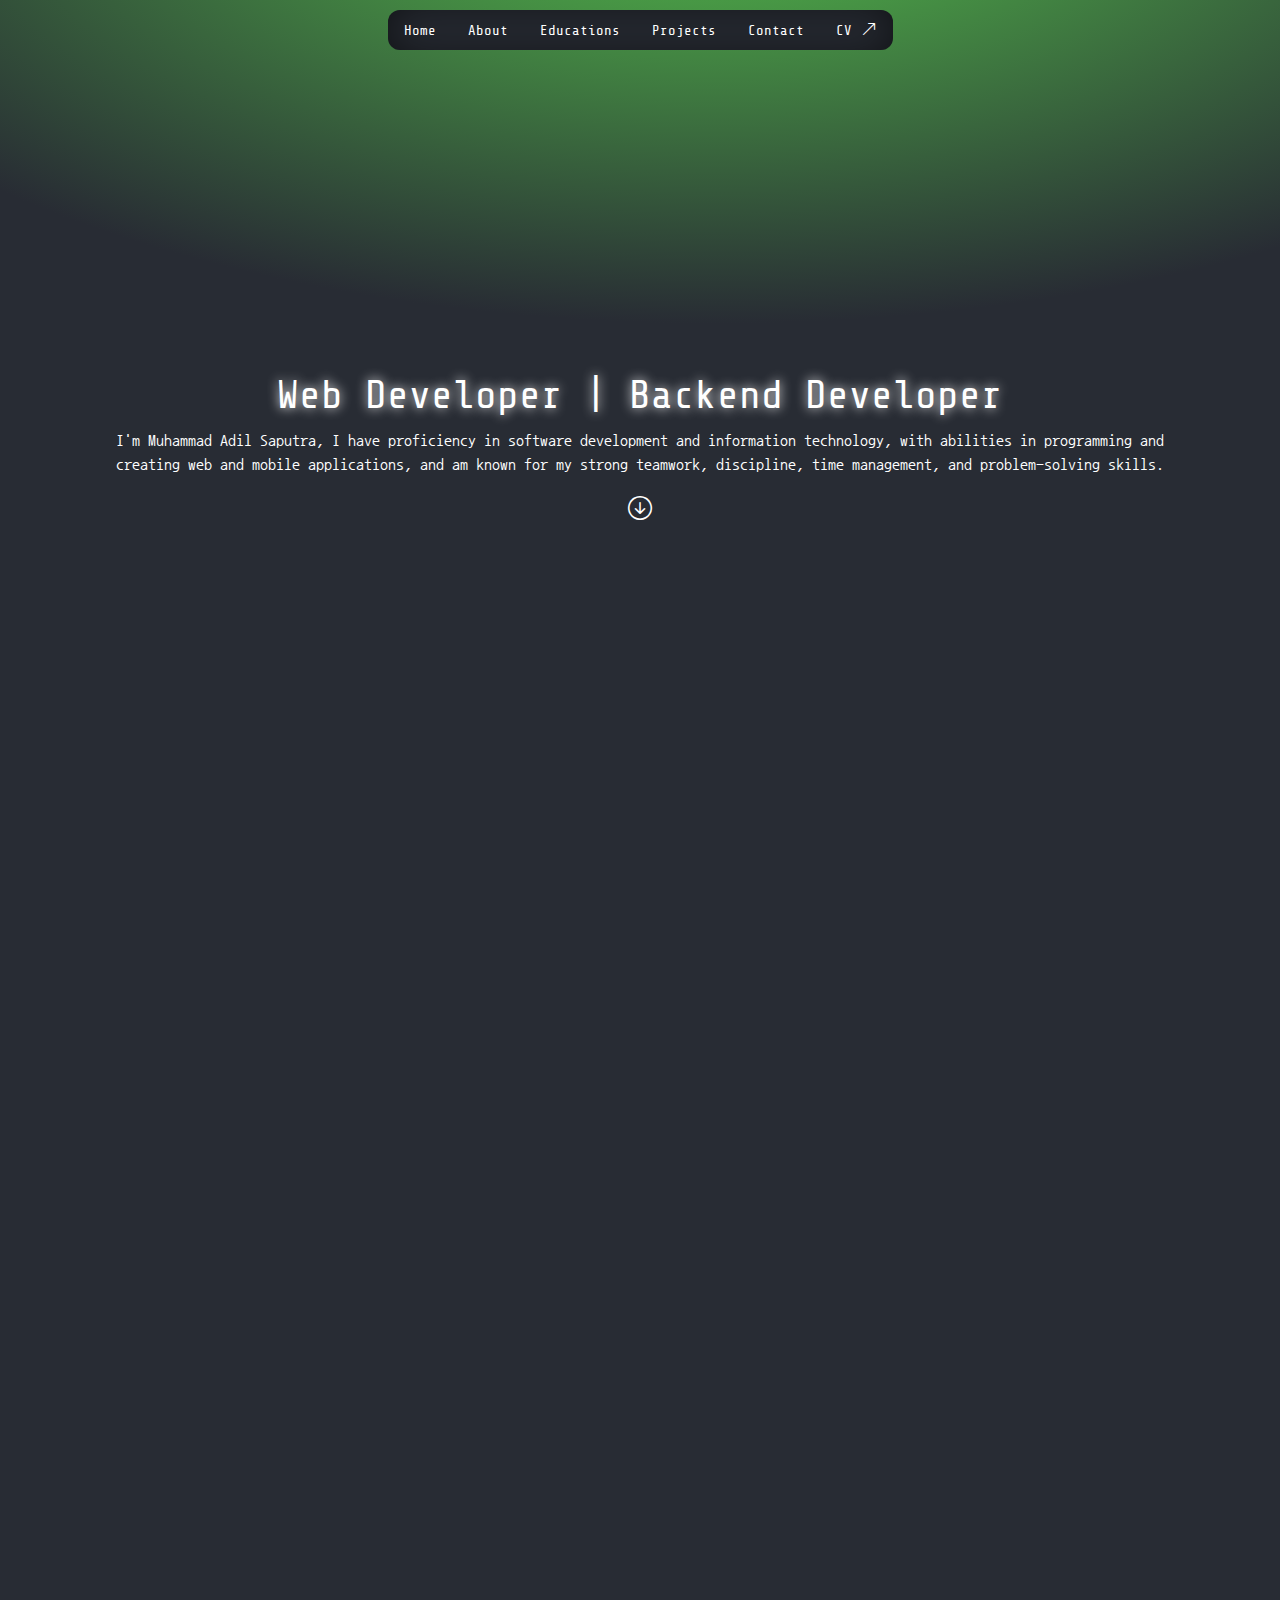
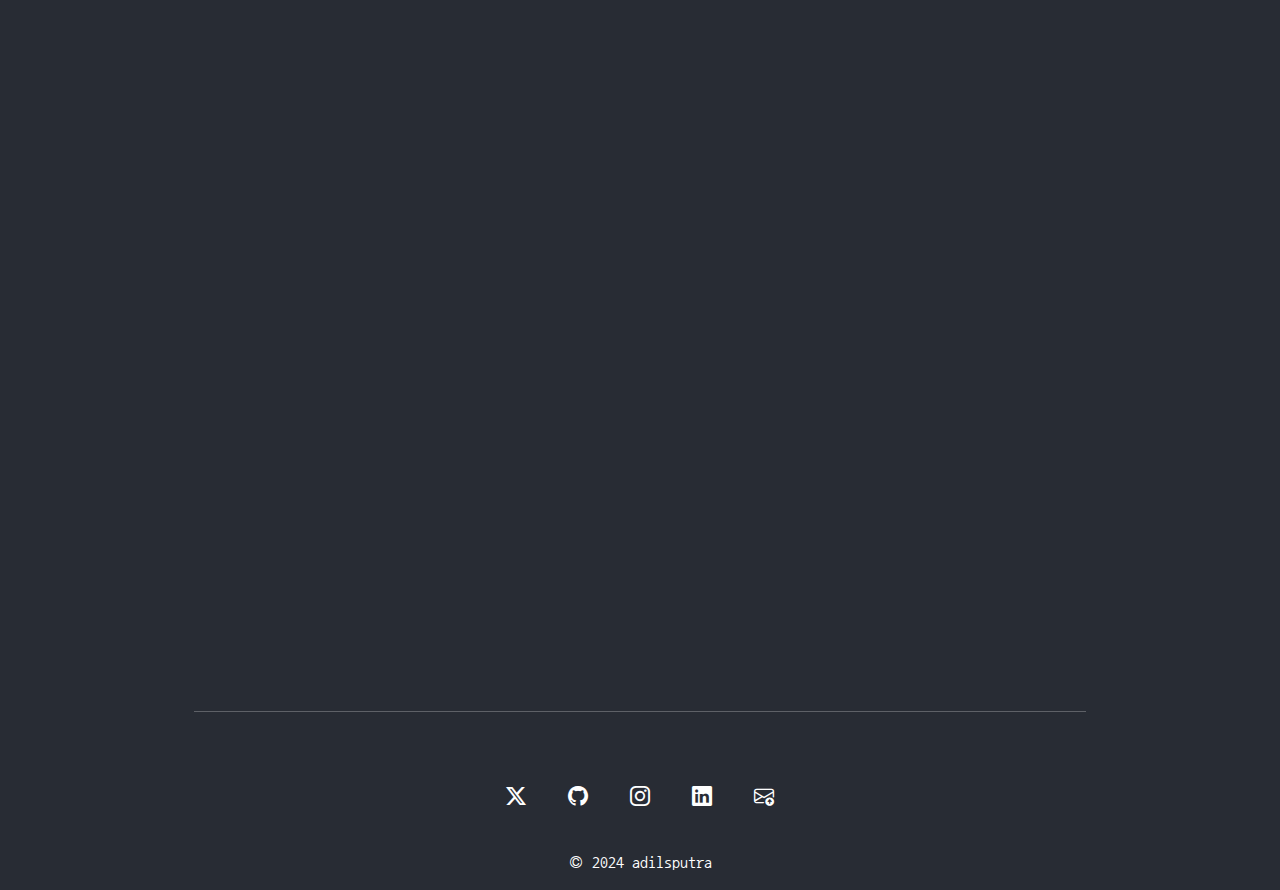
==== index.html @ 9970fb6c "fixing navbar responsive on mobile" ====
<!doctype html>
<html lang="en">

<head>
  <meta charset="utf-8">
  <meta name="viewport" content="width=device-width, initial-scale=1">
  <title>Muhammad Adil Saputra - Web Developer | Backend Developer</title>
  <link href="https://cdn.jsdelivr.net/npm/bootstrap@5.3.3/dist/css/bootstrap.min.css" rel="stylesheet"
    integrity="sha384-QWTKZyjpPEjISv5WaRU9OFeRpok6YctnYmDr5pNlyT2bRjXh0JMhjY6hW+ALEwIH" crossorigin="anonymous">

  <link rel="stylesheet" href="css/indexstyle.css">
</head>

<body>

  <nav class="share-tech-mono">
    <ul>
      <li><a href="#Home">Home</a></li>
      <li><a href="#About">About</a></li>
      <li><a href="#Educations">Educations</a></li>
      <li><a href="#Projects">Projects</a></li>
      <li><a href="#Contact">Contact</a></li>
      <li><a href="https://drive.google.com/file/d/1x-O6DWu46ELmhPc6UdCjkXPo741tdpnT/view?usp=sharing">CV</a>
        <i class="bi bi-arrow-up-right"></i>
      </li>
    </ul>
  </nav>

  <section class="hero fade-in" id="Home">
    <div class="container-lg">
      <h1 class="share-tech-mono">Web Developer | Backend Developer</h1>
      <p>I'm Muhammad Adil Saputra, I have proficiency in software development and
        information technology, with
        abilities in programming and creating web
        and mobile applications, and am known for my strong teamwork, discipline, time management, and
        problem-solving
        skills.</p>
      <div class="arrow-down">
        <a href="#About" class="bi bi-arrow-down-circle"></a>
      </div>
    </div>
  </section>

  <div class="container-lg">
    <div class="about mt-5 text-center fade-in" id="About">
      <h1 class="share-tech-mono"><i class="bi bi-person"></i> About Me</h1>
      <p>Focusing on software development and information technology. Have experience and in-depth understanding
        of
        various programming languages, software development and database management. Proficient in the use of
        information technology-related software and platforms, including the creation of web and mobile
        applications, as well as web-based information systems.</p>

      <p>Known as an individual who has good cooperation, discipline, effective time management and strong
        critical
        thinking and
        problem-solving skills.</p>
      <div class="arrow-down">
        <a href="#Educations" class="bi bi-arrow-down-circle"></a>
      </div>
    </div>

    <div class="col-sm-12">
      <div class="experience-section  fade-in" id="Educations">
        <h1 class="mb-4 fade-in share-tech-mono" id="Educations"><i class="bi bi-mortarboard"></i> Educations
        </h1>
        <div class="experience exp-hr fade-in">
          <a class="title" href="https://www.bsi.ac.id/ubsi/kampus-cut-mutiah.ajax">
            Bina Sarana Informatika University
            <i class="bi bi-arrow-up-right-circle"></i>
          </a>
          <div class="duration"><i class="bi bi-calendar-check"></i> January 2021 - Present</div>
          <div class="description">
            During my time at Bina Sarana Informatika University (UBSI), I gained a solid foundation in
            information
            technology and
            computer science, with a strong focus on practical application through hands-on projects and
            collaborative
            assignments.
            The curriculum, combined with workshops and seminars, kept me updated with the latest industry
            trends and
            technological
            advancements, while the supportive faculty fostered an environment of innovation, critical
            thinking,
            and
            continuous
            learning.
          </div>
        </div>
        <div class="experience fade-in">
          <a class="title" href="https://www.man2kotabekasi.sch.id/">
            MAN 2 Kota Bekasi
            <i class="bi bi-arrow-up-right-circle"></i>
          </a>
          <div class="duration"><i class="bi bi-calendar-check"></i> May 2019 - May 2021</div>
          <div class="description">
            While attending high school, I had a valuable experience in the science department, which
            provided a
            strong
            foundation
            in science and math. It involved a curriculum that enhanced my understanding of scientific
            concepts.
          </div>
        </div>
        <div class="arrow-down">
          <a href="#Projects" class="bi bi-arrow-down-circle"></a>
        </div>
      </div>
    </div>

    <div class="row fade-in" id="Projects">
      <div class="p-3 text-center">
        <h1 class="share-tech-mono"><i class="bi bi-bookmark-check"></i> Latest Projects</h1>
        <p>These are some of the awesome projects I've been working on</p>
      </div>
      <div class="col-sm-6 mb-3 mb-sm-0">
        <div class="card">
          <div class="card-body">
            <h5 class="share-tech-mono">Aplikasi Pembayaran Listrik Pascabayar</h5>
            <p><i class="bi bi-calendar-check"></i> Jul - Aug 2024</p>
            <p class="card-text">Postpaid Electricity Payment Application is a web application developed
              using CodeIgniter 4 framework with
              PHP language.
              This application provides login and register features for users as well as admins, allowing
              them to
              securely access and
              manage their accounts. In addition, the app is equipped with a calculator to calculate
              electricity usage
              based on the
              rate per kWh, a feature to record and display monthly electricity usage, as well as the
              ability to view
              electricity bill
              details. With these various features, the app aims to make it easier for users to manage and
              monitor their
              electricity
              usage and bills online.</p>
            <a type="button" class="button-28" data-bs-toggle="modal" data-bs-target="#exampleModal"
              data-project="project1">
              View More
            </a>
          </div>
        </div>
      </div>
      <div class="col-sm-6">
        <div class="card">
          <div class="card-body">
            <h5 class="share-tech-mono">BMI Calculator</h5>
            <p><i class="bi bi-calendar-check"></i> Jul - Jul 2024</p>
            <p class="card-text">Developed as part of the RevoU Mini Project: Fundamental Course Software
              Engineering. This BMI calculator
              is a web-based
              application that calculates a user's Body Mass Index (BMI) based on their weight and height
              inputs. The
              project uses
              HTML, CSS, and JavaScript to create a user-friendly interface and ensure accurate
              calculations. This tool
              provides a
              quick and easy way to determine BMI, increasing awareness of healthy weight.</p>
            <a type="button" class="button-28" data-bs-toggle="modal" data-bs-target="#exampleModal"
              data-project="project2">
              View More
            </a>
          </div>
        </div>
      </div>
      <div class="col-sm-6 mb-3 mb-sm-0">
        <div class="card">
          <div class="card-body">
            <h5 class="share-tech-mono">ranMa - Laporan Masjid</h5>
            <p><i class="bi bi-calendar-check"></i> Apr - May 2024</p>
            <p class="card-text">
              Using the CodeIgniter 4 framework and PHP language, this project
              aims to help mosques publish financial reports transparently and
              efficiently. With this website, mosques can move from manual
              reports to a digital system, making access to financial
              information easier for worshipers.
            </p>
            <a type="button" class="button-28" data-bs-toggle="modal" data-bs-target="#exampleModal"
              data-project="project3">
              View More
            </a>
          </div>
        </div>
      </div>
      <div class="col-sm-6">
        <div class="card">
          <div class="card-body">
            <h5 class="share-tech-mono">aROG</h5>
            <p><i class="bi bi-calendar-check"></i> Sep - Dec 2024</p>
            <p class="card-text">
              Using Unity and Vuforia SDK, this project develops an Augmented
              Reality (AR)-based mobile application that combines real-world
              elements with digital ones in an interactive and immersive way.
              aROG is designed to provide innovative and engaging experiences,
              and can be applied in education, entertainment, and marketing.
            </p>
            <a type="button" class="button-28" data-bs-toggle="modal" data-bs-target="#exampleModal"
              data-project="project4">
              View More
            </a>
          </div>
        </div>
      </div>
    </div>

    <section class="contact-section" id="Contact">
      <div class="container-lg">
        <div class="row">
          <div class="col-md-6">
            <div class="contact-box fade-in">
              <h1 class="share-tech-mono text-center"><i class="bi bi-person-lines-fill"></i> Contact Me
              </h1>
              <p class="text-center">Feel free to get in touch with me through the following channels.</p>
            </div>
          </div>
          <div class="col-md-6">
            <div class="contact-box fade-in">
              <ul class="contact-list">
                <li><i class="bi bi-twitter-x"></i> X: <a href="https://twitter.com/_adilsputra"
                    target="_blank">@_adilsputra</a>
                </li>
                <li><i class="bi bi-github"></i> GitHub: <a href="https://github.com/ImperFecti"
                    target="_blank">ImperFecti</a>
                </li>
                <li><i class="bi bi-instagram"></i> Instagram: <a href="mailto:adilm8909@gmail.com"
                    target="_blank">@_adilsputra</a>
                </li>
                <li><i class="bi bi-linkedin"></i> LinkedIn: <a href="https://www.linkedin.com/in/adilsputra"
                    target="_blank">Muhammad Adil Saputra</a>
                </li>
                <li><i class="bi bi-envelope-arrow-up"></i> Email: <a href="mailto:adilm8909@gmail.com"
                    target="_blank">adilm8909@gmail.com</a>
                </li>
              </ul>
            </div>
          </div>
        </div>
      </div>
    </section>


    <div class="text-center mb-5 fade-in">
      <p>Want to see me as a graphic designer ?</p>
      <a class="button-57" role="button" href="graphdesigner.html"><span class="text">As a
          Graphic Designer</span><span>Alternate Now</span>
      </a>
    </div>
    <hr style="width: 80%; margin: 0 auto;">
  </div>

  <!-- Modal -->
  <div class="modal fade" id="exampleModal" tabindex="-1" aria-labelledby="exampleModalLabel" aria-hidden="true">
    <div class="modal-dialog modal-dialog-centered">
      <div class="modal-content">
        <div class="modal-header">
          <h1 class="modal-title fs-5" id="modalTitle"></h1>
          <button type="button" class="btn-close" data-bs-dismiss="modal" aria-label="Close"></button>
        </div>
        <div class="modal-body" id="modalBody">
        </div>
        <div class="modal-footer">
          <button type="button" class="button-31" data-bs-dismiss="modal">Close</button>
          <a href="#" id="modalLink" class="button-57" role="button"><span class="text">View
              Project</span><span>Go Now</span></a>
        </div>
      </div>
    </div>
  </div>
  <!-- End Modal -->

  <!-- footer start -->
  <footer>
    <!-- Grid container -->
    <div class="container pt-2">
      <!-- Section: Social media -->
      <section class="mb-2">
        <!-- Social media icons wrapper -->
        <div class="d-flex justify-content-center">
          <!-- twitter -->
          <a class="btn btn-link btn-floating btn-lg text-body m-1" href="https://twitter.com/_adilsputra">
            <i class="bi bi-twitter-x"></i>
          </a>
          <!-- Github -->
          <a class="btn btn-link btn-floating btn-lg text-body m-1" href="https://github.com/ImperFecti">
            <i class="bi bi-github"></i>
          </a>
          <!-- instagram -->
          <a class="btn btn-link btn-floating btn-lg text-body m-1" href="https://www.instagram.com/_adilsputra/">
            <i class="bi bi-instagram"></i>
          </a>
          <!-- linkedin -->
          <a class="btn btn-link btn-floating btn-lg text-body m-1" href="https://www.linkedin.com/in/adilsputra">
            <i class="bi bi-linkedin"></i>
          </a>
          <!-- email -->
          <a class="btn btn-link btn-floating btn-lg text-body m-1" href="mailto:adilm8909@gmail.com">
            <i class="bi bi-envelope-arrow-up"></i>
          </a>
        </div>
      </section>
      <!-- Section: Social media -->
    </div>
    <!-- Grid container -->
    <!-- Copyright -->
    <div class="text-center p-3" style="background-color: #282c34;">
      <a>© 2024 adilsputra</a>
    </div>
    <!-- Copyright -->
  </footer>
  <!-- footer end -->

  <script src=" /js/indexscript.js"></script>
  <script src="https://cdn.jsdelivr.net/npm/bootstrap@5.3.3/dist/js/bootstrap.bundle.min.js"
    integrity="sha384-YvpcrYf0tY3lHB60NNkmXc5s9fDVZLESaAA55NDzOxhy9GkcIdslK1eN7N6jIeHz"
    crossorigin="anonymous"></script>
</body>

</html>
---- css/indexstyle.css ----
/* fonts import */
@import url("https://fonts.googleapis.com/css2?family=Nanum+Gothic+Coding&family=Share+Tech+Mono&family=Tiny5&family=VT323&display=swap");
@import url("https://cdn.jsdelivr.net/npm/bootstrap-icons@1.11.3/font/bootstrap-icons.min.css");

/* fonts */
.share-tech-mono {
  font-family: "Share Tech Mono", monospace;
  font-weight: 400;
  font-style: normal;
}

body {
  background-color: #282c34;
  color: white;
  font-family: "Nanum Gothic Coding", monospace;
  font-weight: 400;
  font-style: normal;
}

body h1 {
  text-shadow: 0px 0px 12px #ffffff;
}

/* navbar styling */
nav {
  display: flex;
  justify-content: center;
  padding: 10px 0;
  position: fixed;
  top: 0;
  width: 100%;
  transition: top 0.3s;
  z-index: 1000;
}

nav ul {
  display: flex;
  list-style-type: none;
  margin: 0;
  padding: 0;
  background-color: #282c34;
  border-radius: 12px;
  box-shadow: 0px 0px 50px -11px rgba(0, 0, 0, 0.75) inset;
  -webkit-box-shadow: 0px 0px 50px -11px rgba(0, 0, 0, 0.75) inset;
  -moz-box-shadow: 0px 0px 50px -11px rgba(0, 0, 0, 0.75) inset;
}

nav li {
  padding: 8px 16px;
}

nav a {
  text-decoration: none;
  color: #ffffff;
  font-size: 14px;
}

/* Media Queries */
@media (max-width: 768px) {
  nav ul {
    flex-wrap: wrap;
    justify-content: center;
    width: 75%;
  }

  nav li {
    flex: 1 1 33%;
    text-align: center;
    padding: 5px;
  }
}

/* hero styling */
.hero {
  /* background-image: url(../images/hero.jpg); */
  background-size: 100% 100%;
  background-position: 0px 0px;
  background-image: radial-gradient(
    142% 91% at 56% -15%,
    #55c54cff 0%,
    #282c34 56%
  );
  min-height: 100vh;
  display: flex;
  justify-content: center;
  align-items: center;
  text-align: center;
}

.arrow-down a {
  color: white;
  font-size: 1.5rem; /* Anda bisa menyesuaikan ukuran ikon */
}

.hero-arrow-down a:hover {
  color: #e0e0e0; /* Warna saat hover, opsional */
}

/* about styling */
.about {
  min-height: 100vh;
  justify-content: center;
  align-items: center;
  display: flex;
  flex-direction: column;
}

/* education styling */
.experience {
  padding-bottom: 20px;
  margin-bottom: 20px;
}

.exp-hr {
  border-bottom: 1px solid #dddddd85;
}

.experience-section {
  min-height: 100vh;
  justify-content: center;
  align-items: center;
  display: flex;
  flex-direction: column;
}

.experience:last-child {
  border-bottom: none;
}

.title {
  font-size: 1.5em;
  font-weight: bold;
  text-decoration: none; /* Remove underline */
  color: inherit; /* Inherits the color from the parent element */
}

.duration {
  color: gray;
  margin: 5px 0;
}

.description {
  margin-top: 10px;
  text-align: justify;
}

.modal-content {
  background-color: #333;
}
/* card style */
.card {
  background-color: #333;
  color: white;
  margin: 10px;
  border-radius: 13px;
  box-shadow: rgba(0, 0, 0, 0.39) 3px 6px 10px;
  transition: transform 0.3s, box-shadow 0.3s;
}

.card-body {
  padding: 15px;
  display: flex;
  flex-direction: column;
}

.card-text {
  flex-grow: 1;
  display: -webkit-box;
  -webkit-line-clamp: 3;
  -webkit-box-orient: vertical;
  overflow: hidden;
  text-overflow: clip;
}

/* contact styling */
.contact-section {
  margin-top: 50px;
  padding: 40px 0;
}

.contact-box {
  border-radius: 10px;
  margin: 15px auto;
  padding: 20px;
  color: #fff;
  max-width: 600px;
  text-align: center;
}

.contact-title {
  font-size: 1.8em;
  margin-bottom: 20px;
}

.contact-list {
  list-style: none;
  padding-left: 0;
  display: inline-block;
  text-align: left;
}

.contact-list li {
  margin-bottom: 10px;
  font-size: 1.1em;
}

.contact-list a {
  color: #00ff88;
  text-decoration: none;
}

.contact-list i {
  margin-right: 10px;
}

/* modals styling */
.modal-header .btn-close {
  filter: invert(1);
}

/* footer */
footer {
  color: white;
  text-align: center;
  bottom: 0;
  width: 100%;
  margin-top: 50px;
}

footer .btn-link {
  color: white !important; /* Menggunakan !important untuk memastikan prioritas */
}

footer .btn-link:hover {
  color: #e0e0e0 !important; /* Warna saat hover, opsional */
}

/* CSS for fade in effect */
.fade-in {
  opacity: 0;
  transition: opacity 1s ease-in-out;
}

.fade-in.show {
  opacity: 1;
}

/* button */
.button-28 {
  appearance: none;
  background-color: transparent;
  border-radius: 10px;
  box-sizing: border-box;
  color: white;
  cursor: pointer;
  display: inline-block;
  font-size: 18px;
  line-height: normal;
  margin: 0;
  min-height: 40px;
  min-width: 0;
  outline: none;
  padding: 8px 16px;
  text-align: center;
  text-decoration: none;
  transition: all 300ms cubic-bezier(0.23, 1, 0.32, 1);
  user-select: none;
  -webkit-user-select: none;
  touch-action: manipulation;
  width: auto;
  will-change: transform;
}

.button-28:disabled {
  pointer-events: none;
}

.button-28:hover {
  color: #fff;
  background-color: #1a1a1a;
  box-shadow: rgba(0, 0, 0, 0.25) 0 4px 8px;
  transform: translateY(-1px);
}

.button-28:active {
  box-shadow: none;
  transform: translateY(0);
}

.button-31 {
  background-color: #222;
  border-radius: 4px;
  border-style: none;
  box-sizing: border-box;
  color: #fff;
  cursor: pointer;
  display: inline-block;
  font-family: "Farfetch Basis", "Helvetica Neue", Arial, sans-serif;
  font-size: 16px;
  font-weight: 700;
  line-height: 1.5;
  margin: 0;
  max-width: none;
  min-height: 44px;
  min-width: 10px;
  outline: none;
  overflow: hidden;
  padding: 9px 20px 8px;
  position: relative;
  text-align: center;
  text-transform: none;
  user-select: none;
  -webkit-user-select: none;
  touch-action: manipulation;
  width: auto;
}

.button-31:hover,
.button-31:focus {
  opacity: 0.75;
}

.button-57 {
  position: relative;
  overflow: hidden;
  color: white;
  border: 1px solid white;
  display: inline-block;
  font-size: 1rem; /* Adjusted to match navbar font size */
  line-height: 1.5; /* Adjusted for proper vertical alignment */
  padding: 0.375rem 0.75rem; /* Adjusted to match navbar padding */
  text-decoration: none;
  cursor: pointer;
  user-select: none;
  -webkit-user-select: none;
  touch-action: manipulation;
  margin-left: 10px; /* Added margin to separate from navbar items */
}

.button-57 span:first-child {
  position: relative;
  transition: color 600ms cubic-bezier(0.48, 0, 0.12, 1);
  z-index: 10;
}

.button-57 span:last-child {
  color: white;
  display: block;
  position: absolute;
  bottom: 0;
  transition: all 500ms cubic-bezier(0.48, 0, 0.12, 1);
  z-index: 100;
  opacity: 0;
  top: 50%;
  left: 50%;
  transform: translateY(225%) translateX(-50%);
  height: 7px;
  line-height: 13px;
  white-space: nowrap; /* Added to ensure text stays on one line */
}

.button-57:after {
  content: "";
  position: absolute;
  bottom: -50%;
  left: 0;
  width: 100%;
  height: 100%;
  background-color: black;
  transform-origin: bottom center;
  transition: transform 600ms cubic-bezier(0.48, 0, 0.12, 1);
  transform: skewY(9.3deg) scaleY(0);
  z-index: 50;
}

.button-57:hover:after {
  transform-origin: bottom center;
  transform: skewY(9.3deg) scaleY(2);
}

.button-57:hover span:last-child {
  transform: translateX(-50%) translateY(-100%);
  opacity: 1;
  transition: all 900ms cubic-bezier(0.48, 0, 0.12, 1);
}
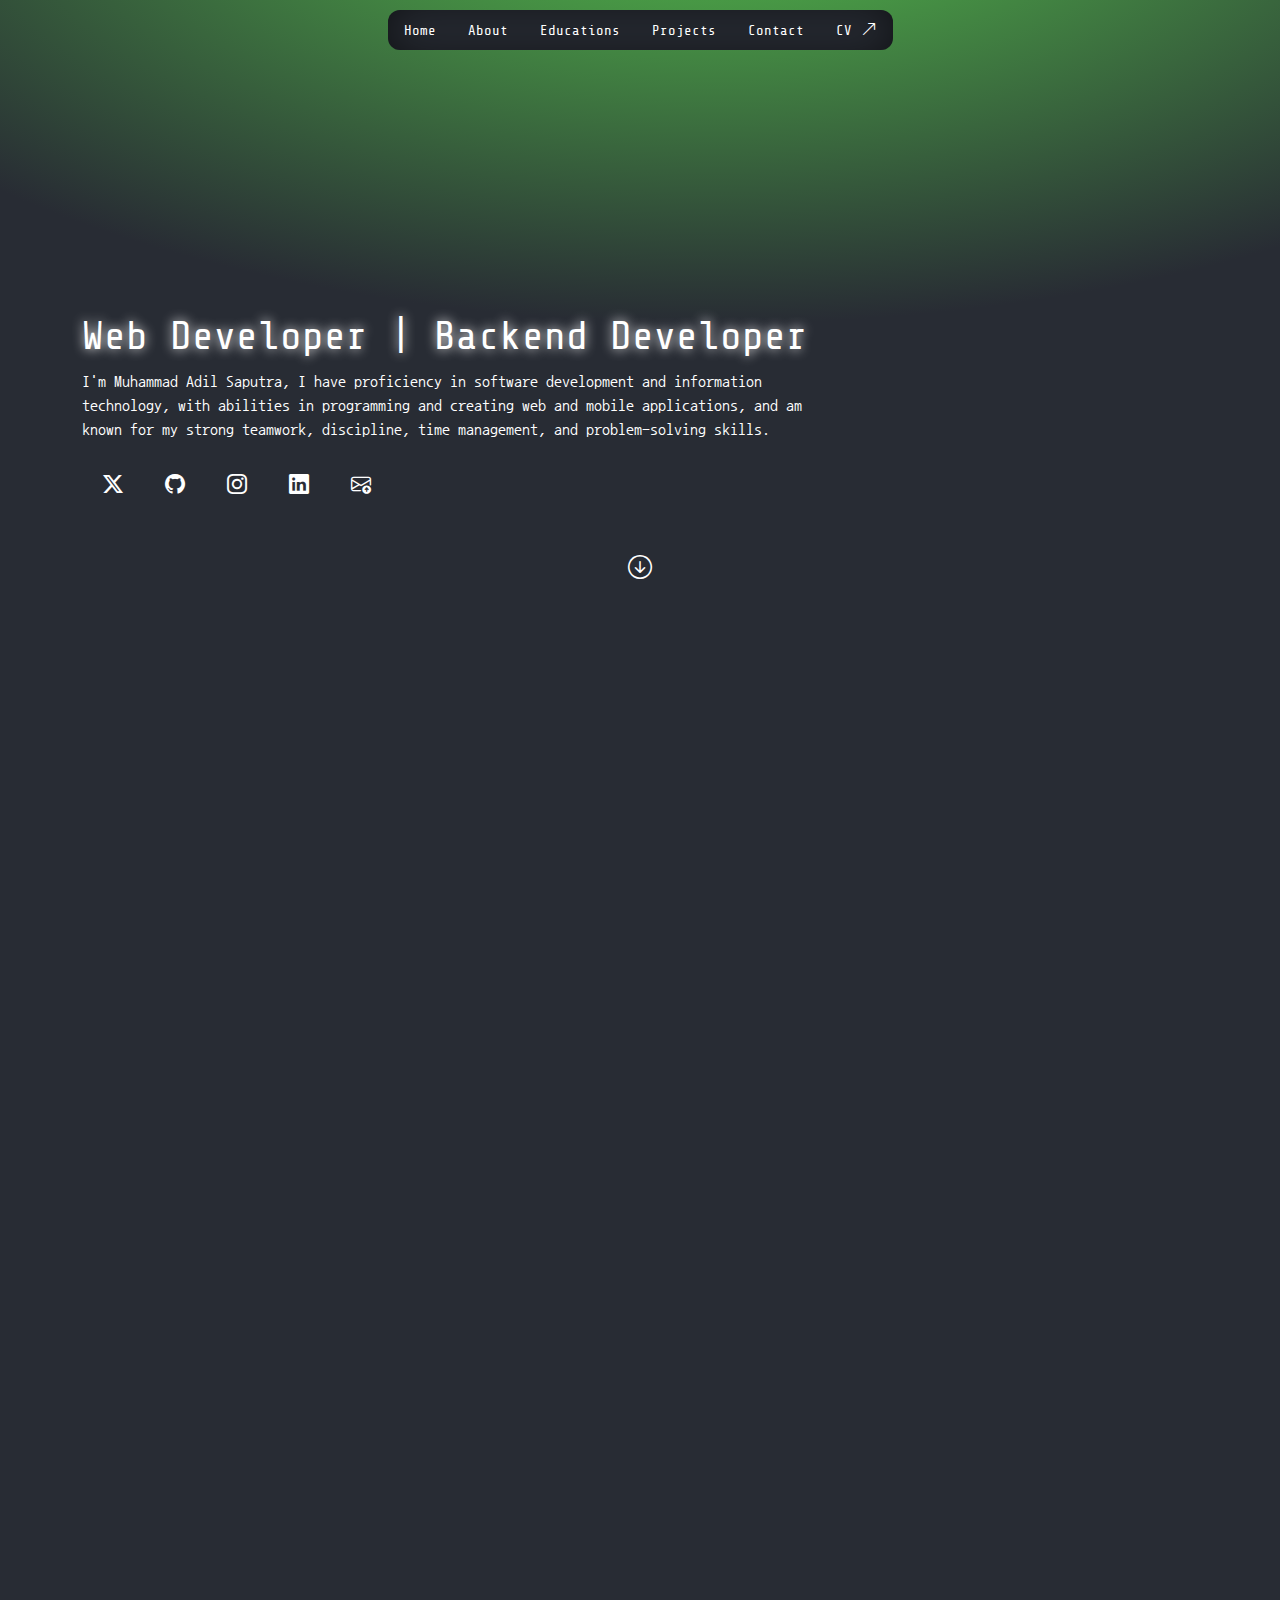
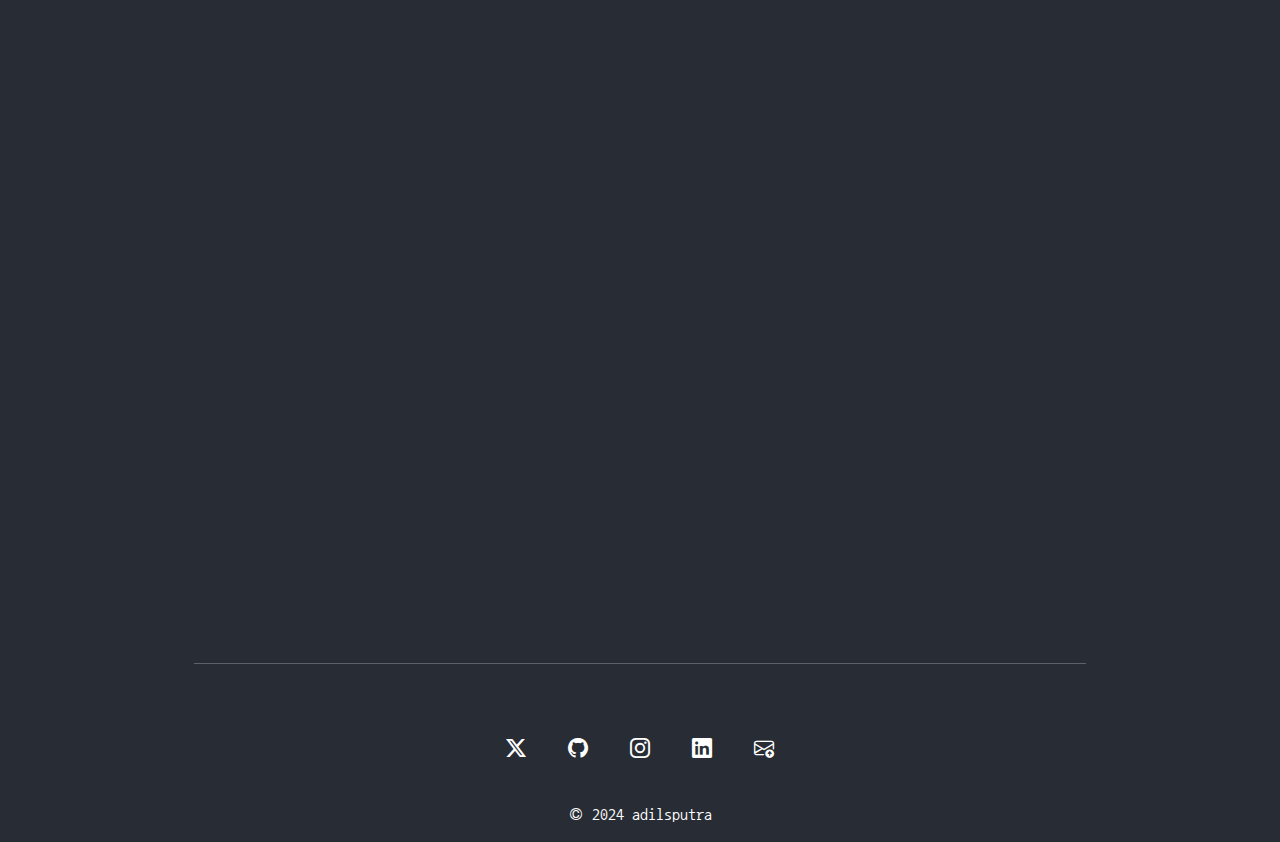
==== commit 4e6ac999: "improve ui about section" ====
--- a/index.html
+++ b/index.html
@@ -28,82 +28,117 @@
 
   <section class="hero fade-in" id="Home">
     <div class="container-lg">
-      <h1 class="share-tech-mono">Web Developer | Backend Developer</h1>
-      <p>I'm Muhammad Adil Saputra, I have proficiency in software development and
-        information technology, with
-        abilities in programming and creating web
-        and mobile applications, and am known for my strong teamwork, discipline, time management, and
-        problem-solving
-        skills.</p>
-      <div class="arrow-down">
+      <div class="row">
+        <div class="col-sm-8">
+          <h1 class="share-tech-mono">Web Developer | Backend Developer</h1>
+          <p>I'm Muhammad Adil Saputra, I have proficiency in software development and
+            information technology, with
+            abilities in programming and creating web
+            and mobile applications, and am known for my strong teamwork, discipline, time management, and
+            problem-solving
+            skills.</p>
+          <section class="mb-2">
+            <!-- Social media icons wrapper -->
+            <div class="d-flex">
+              <!-- twitter -->
+              <a class="btn btn-link btn-floating btn-lg text-body m-1" href="https://twitter.com/_adilsputra">
+                <i class="bi bi-twitter-x"></i>
+              </a>
+              <!-- Github -->
+              <a class="btn btn-link btn-floating btn-lg text-body m-1" href="https://github.com/ImperFecti">
+                <i class="bi bi-github"></i>
+              </a>
+              <!-- instagram -->
+              <a class="btn btn-link btn-floating btn-lg text-body m-1" href="https://www.instagram.com/_adilsputra/">
+                <i class="bi bi-instagram"></i>
+              </a>
+              <!-- linkedin -->
+              <a class="btn btn-link btn-floating btn-lg text-body m-1" href="https://www.linkedin.com/in/adilsputra">
+                <i class="bi bi-linkedin"></i>
+              </a>
+              <!-- email -->
+              <a class="btn btn-link btn-floating btn-lg text-body m-1" href="mailto:adilm8909@gmail.com">
+                <i class="bi bi-envelope-arrow-up"></i>
+              </a>
+            </div>
+          </section>
+        </div>
+      </div>
+      <div class="arrow-down text-center">
         <a href="#About" class="bi bi-arrow-down-circle"></a>
       </div>
     </div>
   </section>
 
   <div class="container-lg">
-    <div class="about mt-5 text-center fade-in" id="About">
-      <h1 class="share-tech-mono"><i class="bi bi-person"></i> About Me</h1>
-      <p>Focusing on software development and information technology. Have experience and in-depth understanding
-        of
-        various programming languages, software development and database management. Proficient in the use of
-        information technology-related software and platforms, including the creation of web and mobile
-        applications, as well as web-based information systems.</p>
-
-      <p>Known as an individual who has good cooperation, discipline, effective time management and strong
-        critical
-        thinking and
-        problem-solving skills.</p>
+    <div class="about text-center fade-in" id="About">
+      <div class="row">
+        <div class="col-lg-6 col-md-12 image-container">
+          <img src="img/pp.png" alt="Foto" class="about-image">
+        </div>
+        <div class="col-lg-6 col-md-12">
+          <h1 class="share-tech-mono"><i class="bi bi-person"></i> About Me</h1>
+          <p>Focusing on software development and information technology. Have experience and in-depth understanding
+            of
+            various programming languages, software development and database management. Proficient in the use of
+            information technology-related software and platforms, including the creation of web and mobile
+            applications, as well as web-based information systems.</p>
+
+          <p>Known as an individual who has good cooperation, discipline, effective time management and strong
+            critical
+            thinking and
+            problem-solving skills.
+          </p>
+        </div>
+      </div>
       <div class="arrow-down">
         <a href="#Educations" class="bi bi-arrow-down-circle"></a>
       </div>
     </div>
 
-    <div class="col-sm-12">
-      <div class="experience-section  fade-in" id="Educations">
-        <h1 class="mb-4 fade-in share-tech-mono" id="Educations"><i class="bi bi-mortarboard"></i> Educations
-        </h1>
-        <div class="experience exp-hr fade-in">
-          <a class="title" href="https://www.bsi.ac.id/ubsi/kampus-cut-mutiah.ajax">
-            Bina Sarana Informatika University
-            <i class="bi bi-arrow-up-right-circle"></i>
-          </a>
-          <div class="duration"><i class="bi bi-calendar-check"></i> January 2021 - Present</div>
-          <div class="description">
-            During my time at Bina Sarana Informatika University (UBSI), I gained a solid foundation in
-            information
-            technology and
-            computer science, with a strong focus on practical application through hands-on projects and
-            collaborative
-            assignments.
-            The curriculum, combined with workshops and seminars, kept me updated with the latest industry
-            trends and
-            technological
-            advancements, while the supportive faculty fostered an environment of innovation, critical
-            thinking,
-            and
-            continuous
-            learning.
-          </div>
-        </div>
-        <div class="experience fade-in">
-          <a class="title" href="https://www.man2kotabekasi.sch.id/">
-            MAN 2 Kota Bekasi
-            <i class="bi bi-arrow-up-right-circle"></i>
-          </a>
-          <div class="duration"><i class="bi bi-calendar-check"></i> May 2019 - May 2021</div>
-          <div class="description">
-            While attending high school, I had a valuable experience in the science department, which
-            provided a
-            strong
-            foundation
-            in science and math. It involved a curriculum that enhanced my understanding of scientific
-            concepts.
-          </div>
-        </div>
-        <div class="arrow-down">
-          <a href="#Projects" class="bi bi-arrow-down-circle"></a>
-        </div>
+    <div class="experience-section  fade-in" id="Educations">
+      <h1 class="mb-4 fade-in share-tech-mono" id="Educations"><i class="bi bi-mortarboard"></i> Educations
+      </h1>
+      <div class="experience exp-hr fade-in">
+        <a class="title" href="https://www.bsi.ac.id/ubsi/kampus-cut-mutiah.ajax">
+          Bina Sarana Informatika University
+          <i class="bi bi-arrow-up-right-circle"></i>
+        </a>
+        <div class="duration"><i class="bi bi-calendar-check"></i> January 2021 - Present</div>
+        <div class="description">
+          During my time at Bina Sarana Informatika University (UBSI), I gained a solid foundation in
+          information
+          technology and
+          computer science, with a strong focus on practical application through hands-on projects and
+          collaborative
+          assignments.
+          The curriculum, combined with workshops and seminars, kept me updated with the latest industry
+          trends and
+          technological
+          advancements, while the supportive faculty fostered an environment of innovation, critical
+          thinking,
+          and
+          continuous
+          learning.
+        </div>
+      </div>
+      <div class="experience fade-in">
+        <a class="title" href="https://www.man2kotabekasi.sch.id/">
+          MAN 2 Kota Bekasi
+          <i class="bi bi-arrow-up-right-circle"></i>
+        </a>
+        <div class="duration"><i class="bi bi-calendar-check"></i> May 2019 - May 2021</div>
+        <div class="description">
+          While attending high school, I had a valuable experience in the science department, which
+          provided a
+          strong
+          foundation
+          in science and math. It involved a curriculum that enhanced my understanding of scientific
+          concepts.
+        </div>
+      </div>
+      <div class="arrow-down">
+        <a href="#Projects" class="bi bi-arrow-down-circle"></a>
       </div>
     </div>
 
--- a/css/indexstyle.css
+++ b/css/indexstyle.css
@@ -55,24 +55,8 @@
   font-size: 14px;
 }
 
-/* Media Queries */
-@media (max-width: 768px) {
-  nav ul {
-    flex-wrap: wrap;
-    justify-content: center;
-    width: 75%;
-  }
-
-  nav li {
-    flex: 1 1 33%;
-    text-align: center;
-    padding: 5px;
-  }
-}
-
 /* hero styling */
 .hero {
-  /* background-image: url(../images/hero.jpg); */
   background-size: 100% 100%;
   background-position: 0px 0px;
   background-image: radial-gradient(
@@ -84,7 +68,19 @@
   display: flex;
   justify-content: center;
   align-items: center;
-  text-align: center;
+}
+
+.hero i {
+  color: white;
+}
+
+.hero i:hover {
+  color: #e0e0e0; /* Warna saat hover, opsional */
+}
+
+/* arrow down styling */
+.arrow-down {
+  margin-top: 30px;
 }
 
 .arrow-down a {
@@ -92,7 +88,7 @@
   font-size: 1.5rem; /* Anda bisa menyesuaikan ukuran ikon */
 }
 
-.hero-arrow-down a:hover {
+.arrow-down a:hover {
   color: #e0e0e0; /* Warna saat hover, opsional */
 }
 
@@ -103,6 +99,12 @@
   align-items: center;
   display: flex;
   flex-direction: column;
+}
+
+.about-image {
+  width: 300px;
+  height: 300px;
+  border-radius: 50%;
 }
 
 /* education styling */
@@ -233,6 +235,21 @@
 
 footer .btn-link:hover {
   color: #e0e0e0 !important; /* Warna saat hover, opsional */
+}
+
+/* Media Queries */
+@media (max-width: 768px) {
+  nav ul {
+    flex-wrap: wrap;
+    justify-content: center;
+    width: 75%;
+  }
+
+  nav li {
+    flex: 1 1 33%;
+    text-align: center;
+    padding: 5px;
+  }
 }
 
 /* CSS for fade in effect */
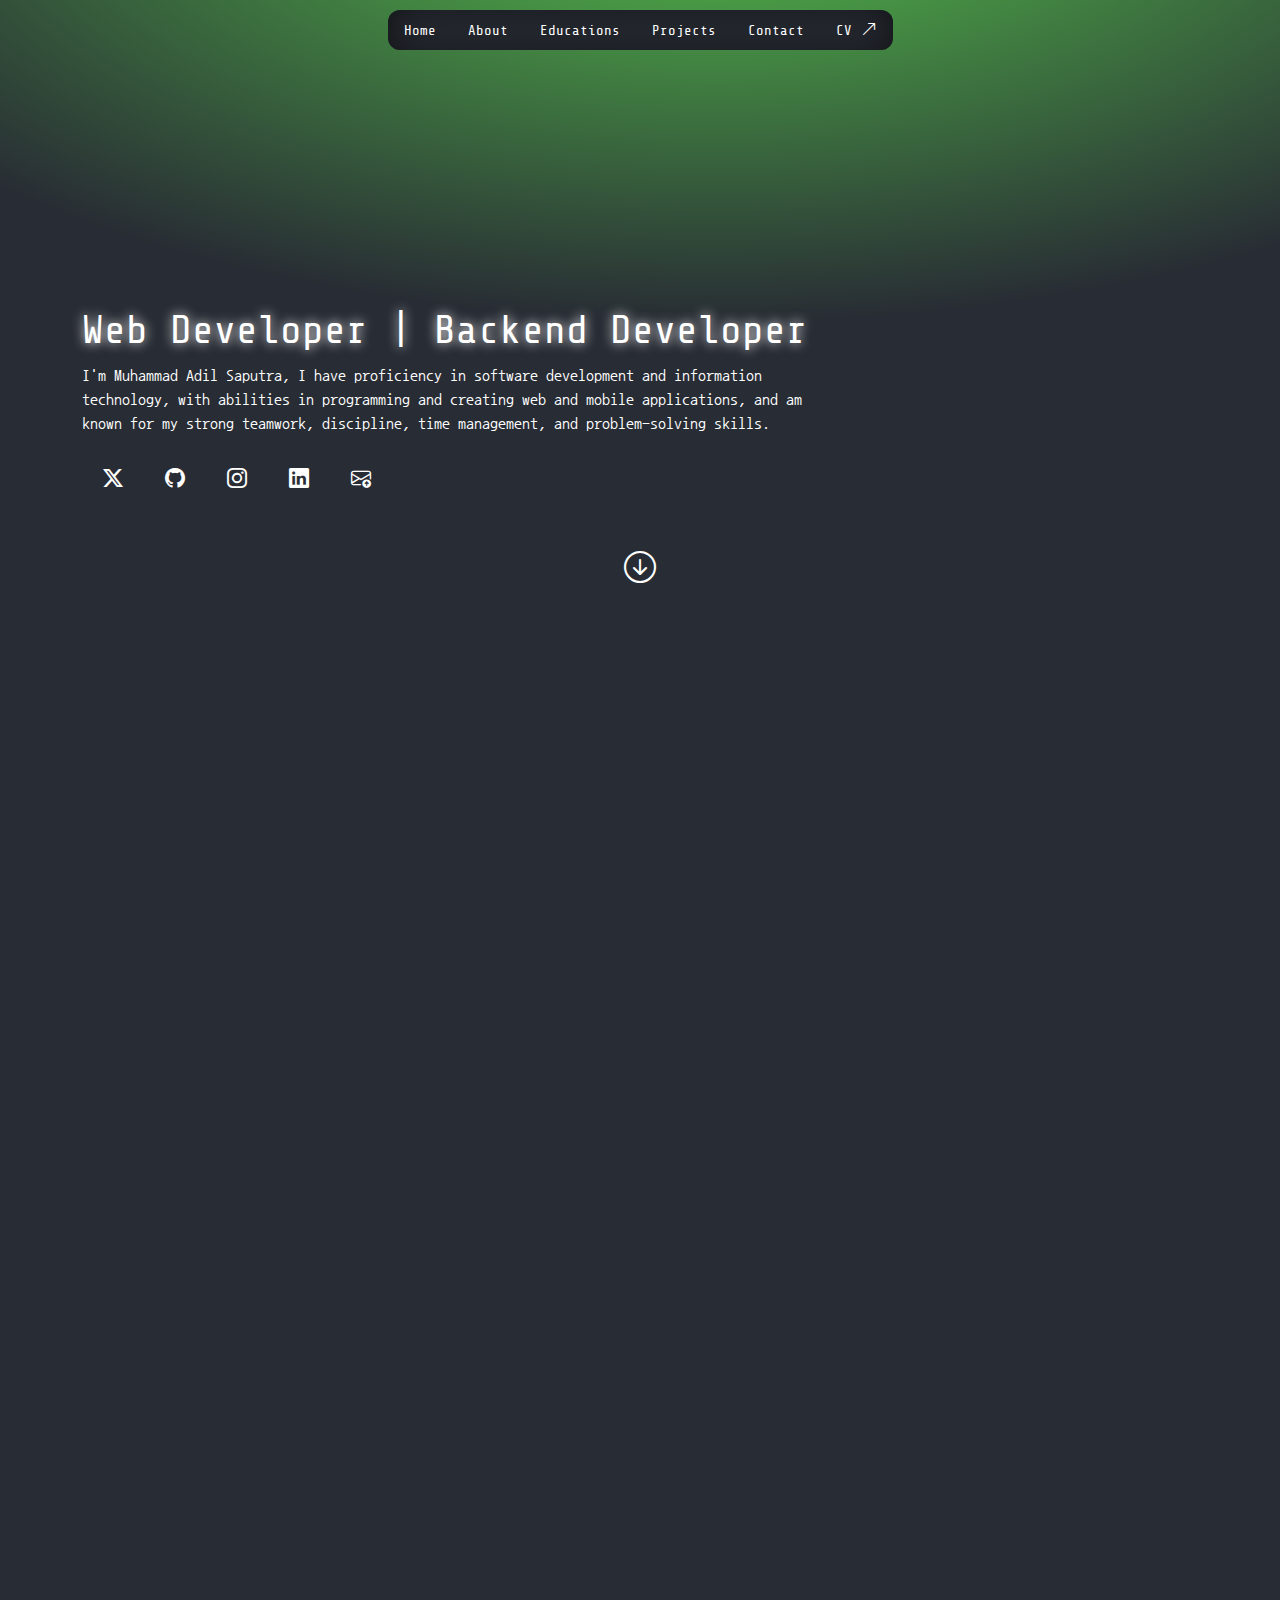
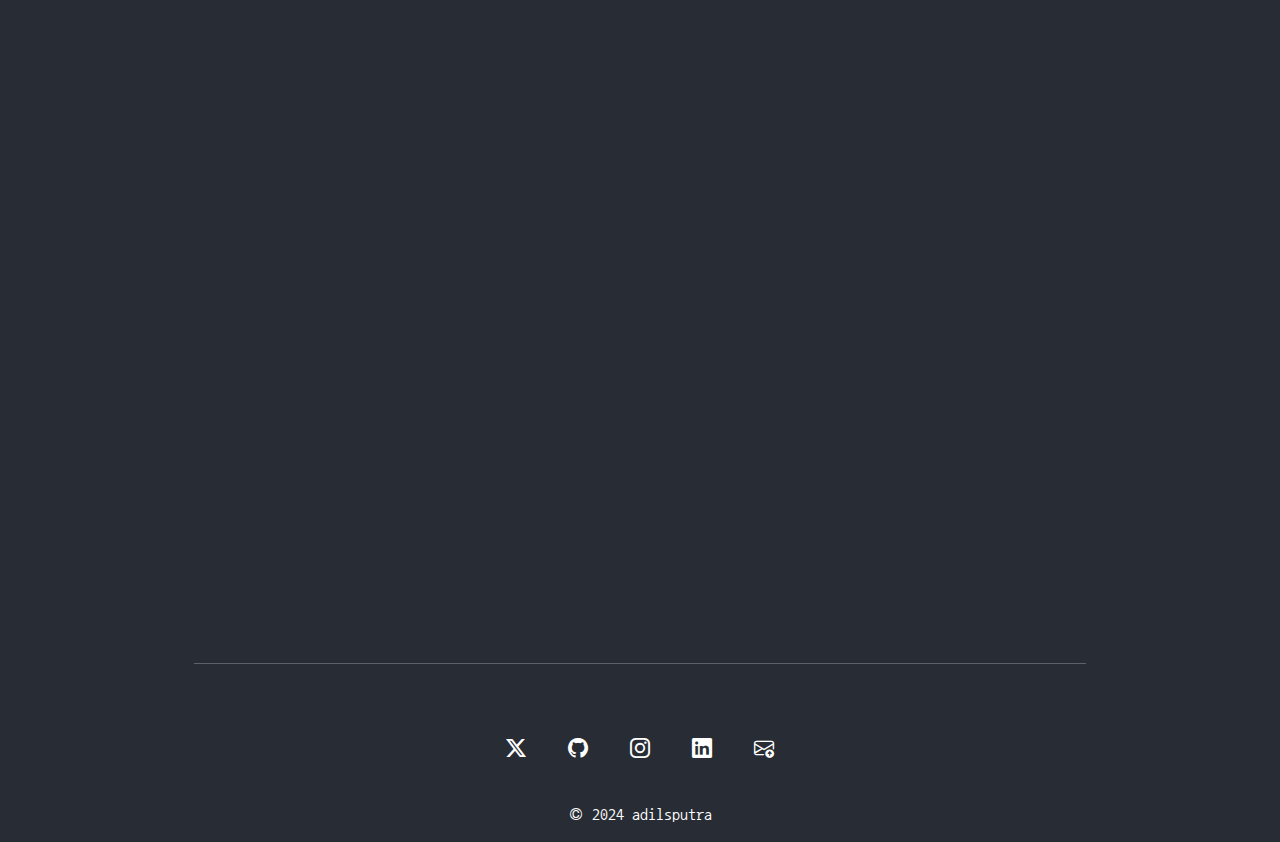
==== commit 016dde17: "add robots.txt and meta description" ====
--- a/index.html
+++ b/index.html
@@ -5,11 +5,19 @@
   <meta charset="utf-8">
   <meta name="viewport" content="width=device-width, initial-scale=1">
   <title>Muhammad Adil Saputra - Web Developer | Backend Developer</title>
+
+  <meta name="description"
+    content="Muhammad Adil Saputra is a skilled Web Developer and Backend Developer with proficiency in software development, web and mobile application creation. Known for strong teamwork, discipline, time management, and problem-solving skills.">
+  <meta name="keywords"
+    content="Web Developer, Backend Developer, Muhammad Adil Saputra, Software Development, Web Applications, Mobile Applications, IT, Programming">
+  <meta name="author" content="Muhammad Adil Saputra">
+  <meta name="robots" content="index, follow">
+
   <link href="https://cdn.jsdelivr.net/npm/bootstrap@5.3.3/dist/css/bootstrap.min.css" rel="stylesheet"
     integrity="sha384-QWTKZyjpPEjISv5WaRU9OFeRpok6YctnYmDr5pNlyT2bRjXh0JMhjY6hW+ALEwIH" crossorigin="anonymous">
-
   <link rel="stylesheet" href="css/indexstyle.css">
 </head>
+
 
 <body>
 
@@ -80,7 +88,7 @@
           <h1 class="share-tech-mono"><i class="bi bi-person"></i> About Me</h1>
           <p>Focusing on software development and information technology. Have experience and in-depth understanding
             of
-            various programming languages, software development and database management. Proficient in the use of
+            various programming languages and software development. Proficient in the use of
             information technology-related software and platforms, including the creation of web and mobile
             applications, as well as web-based information systems.</p>
 
--- a/css/indexstyle.css
+++ b/css/indexstyle.css
@@ -85,7 +85,7 @@
 
 .arrow-down a {
   color: white;
-  font-size: 1.5rem; /* Anda bisa menyesuaikan ukuran ikon */
+  font-size: 2rem; /* Anda bisa menyesuaikan ukuran ikon */
 }
 
 .arrow-down a:hover {
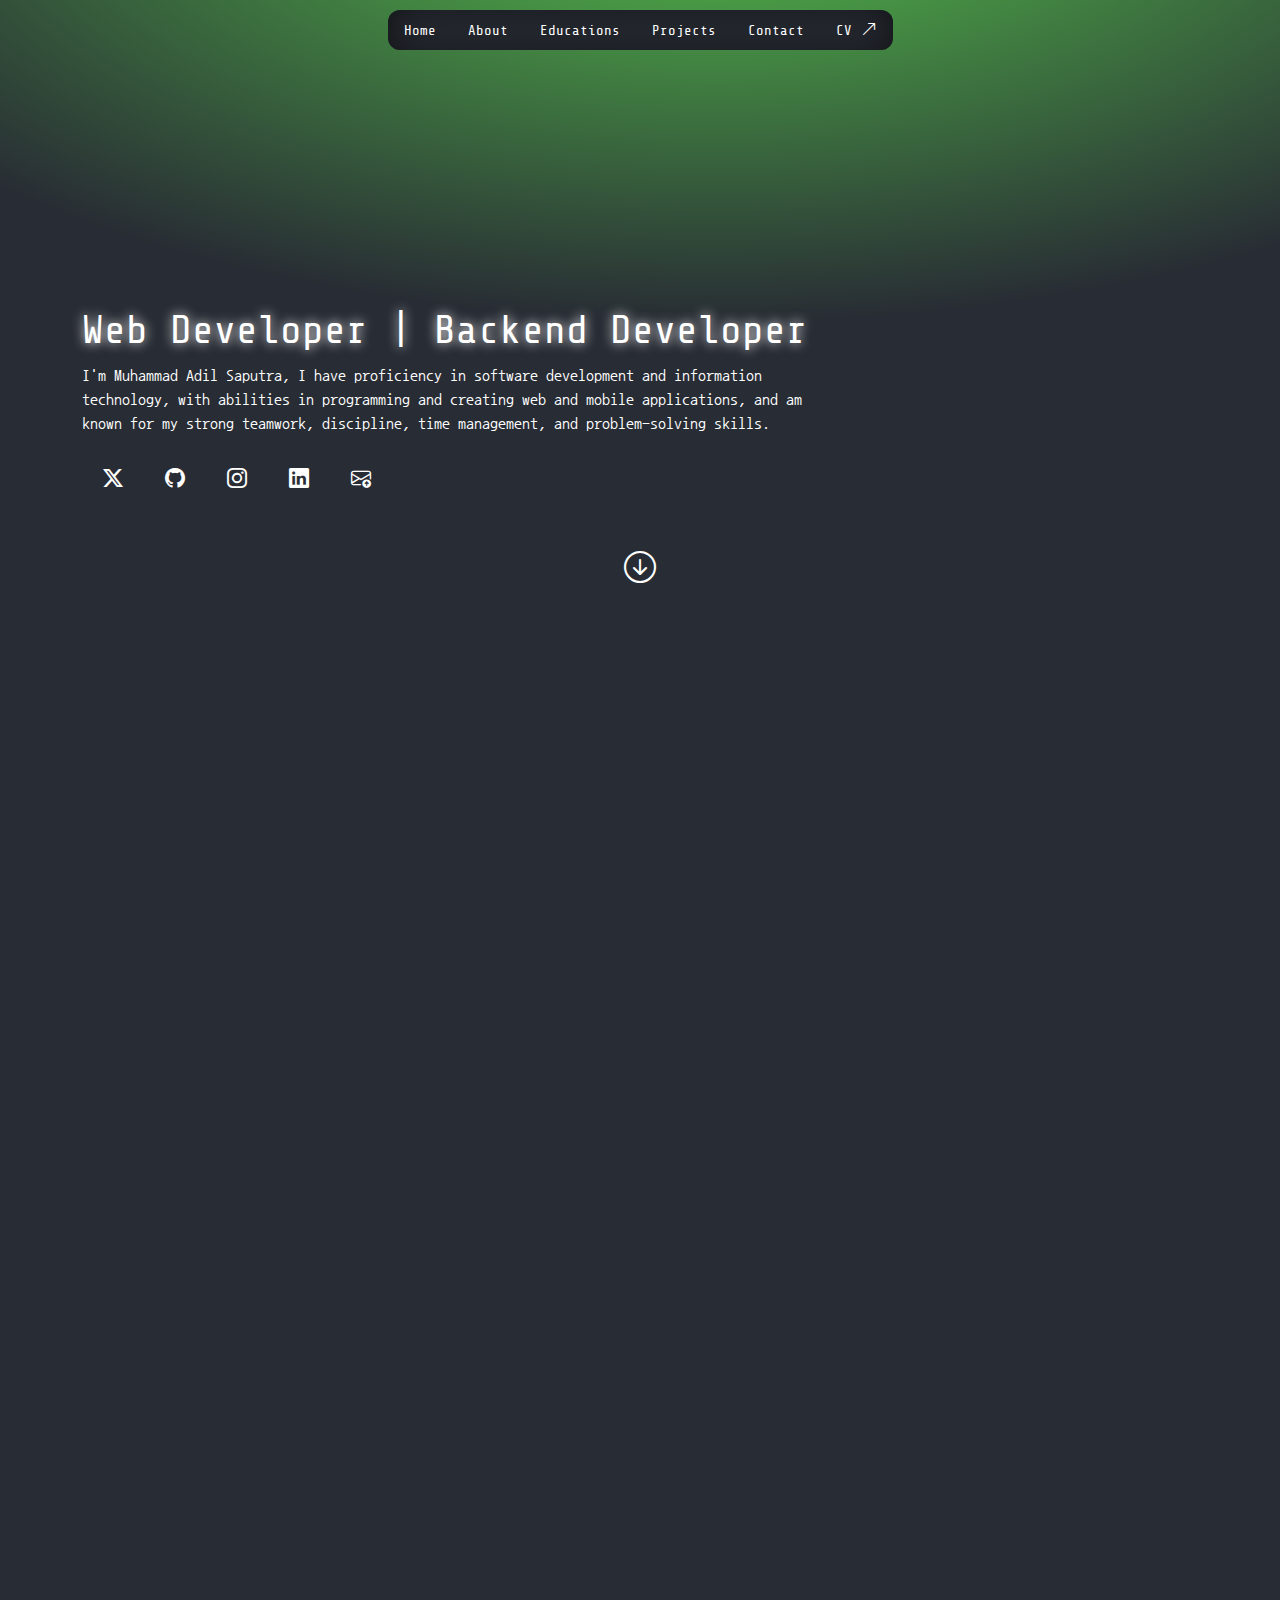
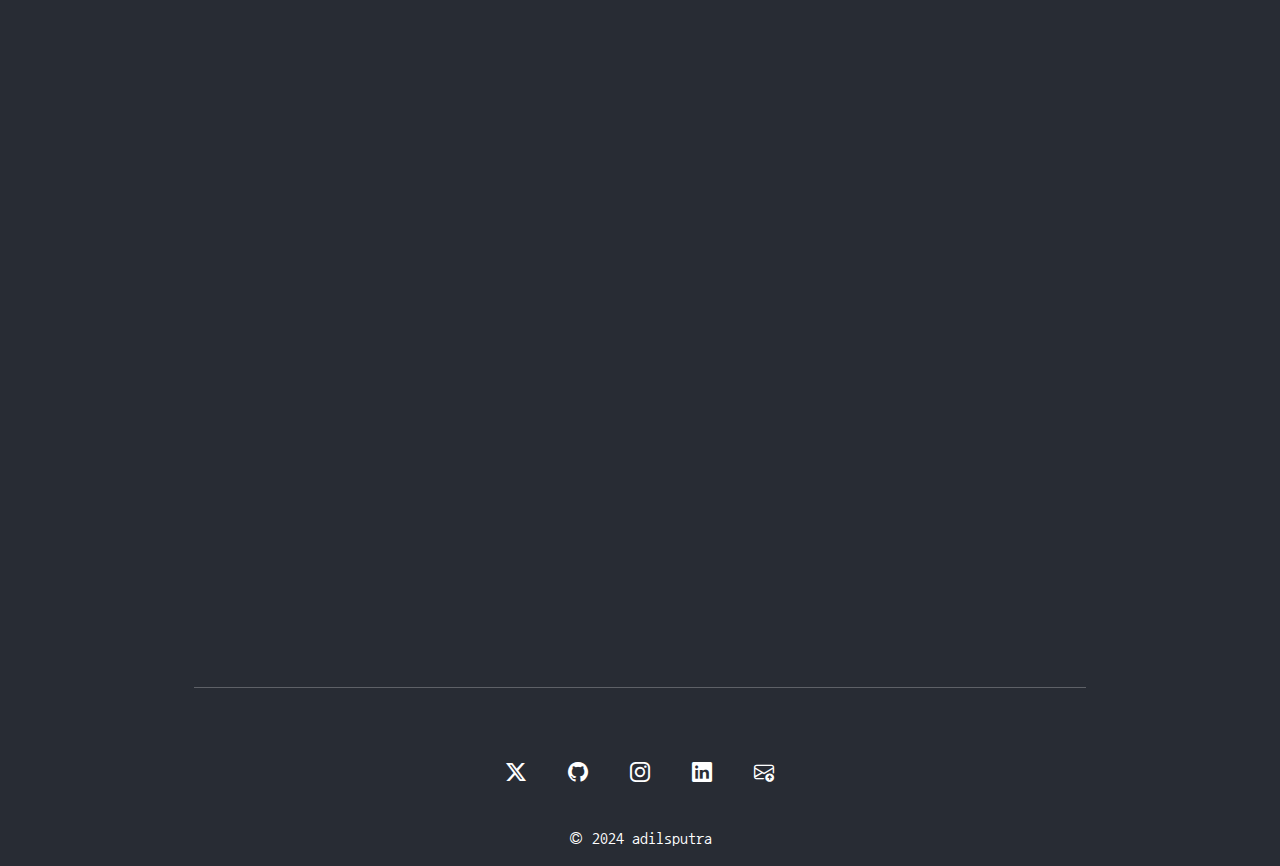
==== commit be9779f9: "update projects" ====
--- a/index.html
+++ b/index.html
@@ -158,7 +158,26 @@
       <div class="col-sm-6 mb-3 mb-sm-0">
         <div class="card">
           <div class="card-body">
-            <h5 class="share-tech-mono">Aplikasi Pembayaran Listrik Pascabayar</h5>
+            <h5 class="share-tech-mono">Simple Cashier Web Based Application</h5>
+            <p><i class="bi bi-calendar-check"></i> Jul - Aug 2024</p>
+            <p class="card-text">Simple Cashier application is a simple cashier application that facilitates the sales
+              transaction process in stores or
+              small businesses. With features such as item data input, automatic total price calculation, receipt
+              printing, and
+              transaction history storage, this app is designed to be easy to use by anyone. It also provides sales
+              reports to monitor
+              business performance, helping store owners manage sales and inventory more efficiently and organized.</p>
+            <a type="button" class="button-28" data-bs-toggle="modal" data-bs-target="#exampleModal"
+              data-project="project1">
+              View More
+            </a>
+          </div>
+        </div>
+      </div>
+      <div class="col-sm-6">
+        <div class="card">
+          <div class="card-body">
+            <h5 class="share-tech-mono">Postpaid Electricity Payment Website Application</h5>
             <p><i class="bi bi-calendar-check"></i> Jul - Aug 2024</p>
             <p class="card-text">Postpaid Electricity Payment Application is a web application developed
               using CodeIgniter 4 framework with
@@ -177,13 +196,13 @@
               electricity
               usage and bills online.</p>
             <a type="button" class="button-28" data-bs-toggle="modal" data-bs-target="#exampleModal"
-              data-project="project1">
+              data-project="project2">
               View More
             </a>
           </div>
         </div>
       </div>
-      <div class="col-sm-6">
+      <div class="col-sm-6 mb-3 mb-sm-0">
         <div class="card">
           <div class="card-body">
             <h5 class="share-tech-mono">BMI Calculator</h5>
@@ -199,13 +218,13 @@
               provides a
               quick and easy way to determine BMI, increasing awareness of healthy weight.</p>
             <a type="button" class="button-28" data-bs-toggle="modal" data-bs-target="#exampleModal"
-              data-project="project2">
+              data-project="project3">
               View More
             </a>
           </div>
         </div>
       </div>
-      <div class="col-sm-6 mb-3 mb-sm-0">
+      <div class="col-sm-6">
         <div class="card">
           <div class="card-body">
             <h5 class="share-tech-mono">ranMa - Laporan Masjid</h5>
@@ -218,25 +237,6 @@
               information easier for worshipers.
             </p>
             <a type="button" class="button-28" data-bs-toggle="modal" data-bs-target="#exampleModal"
-              data-project="project3">
-              View More
-            </a>
-          </div>
-        </div>
-      </div>
-      <div class="col-sm-6">
-        <div class="card">
-          <div class="card-body">
-            <h5 class="share-tech-mono">aROG</h5>
-            <p><i class="bi bi-calendar-check"></i> Sep - Dec 2024</p>
-            <p class="card-text">
-              Using Unity and Vuforia SDK, this project develops an Augmented
-              Reality (AR)-based mobile application that combines real-world
-              elements with digital ones in an interactive and immersive way.
-              aROG is designed to provide innovative and engaging experiences,
-              and can be applied in education, entertainment, and marketing.
-            </p>
-            <a type="button" class="button-28" data-bs-toggle="modal" data-bs-target="#exampleModal"
               data-project="project4">
               View More
             </a>
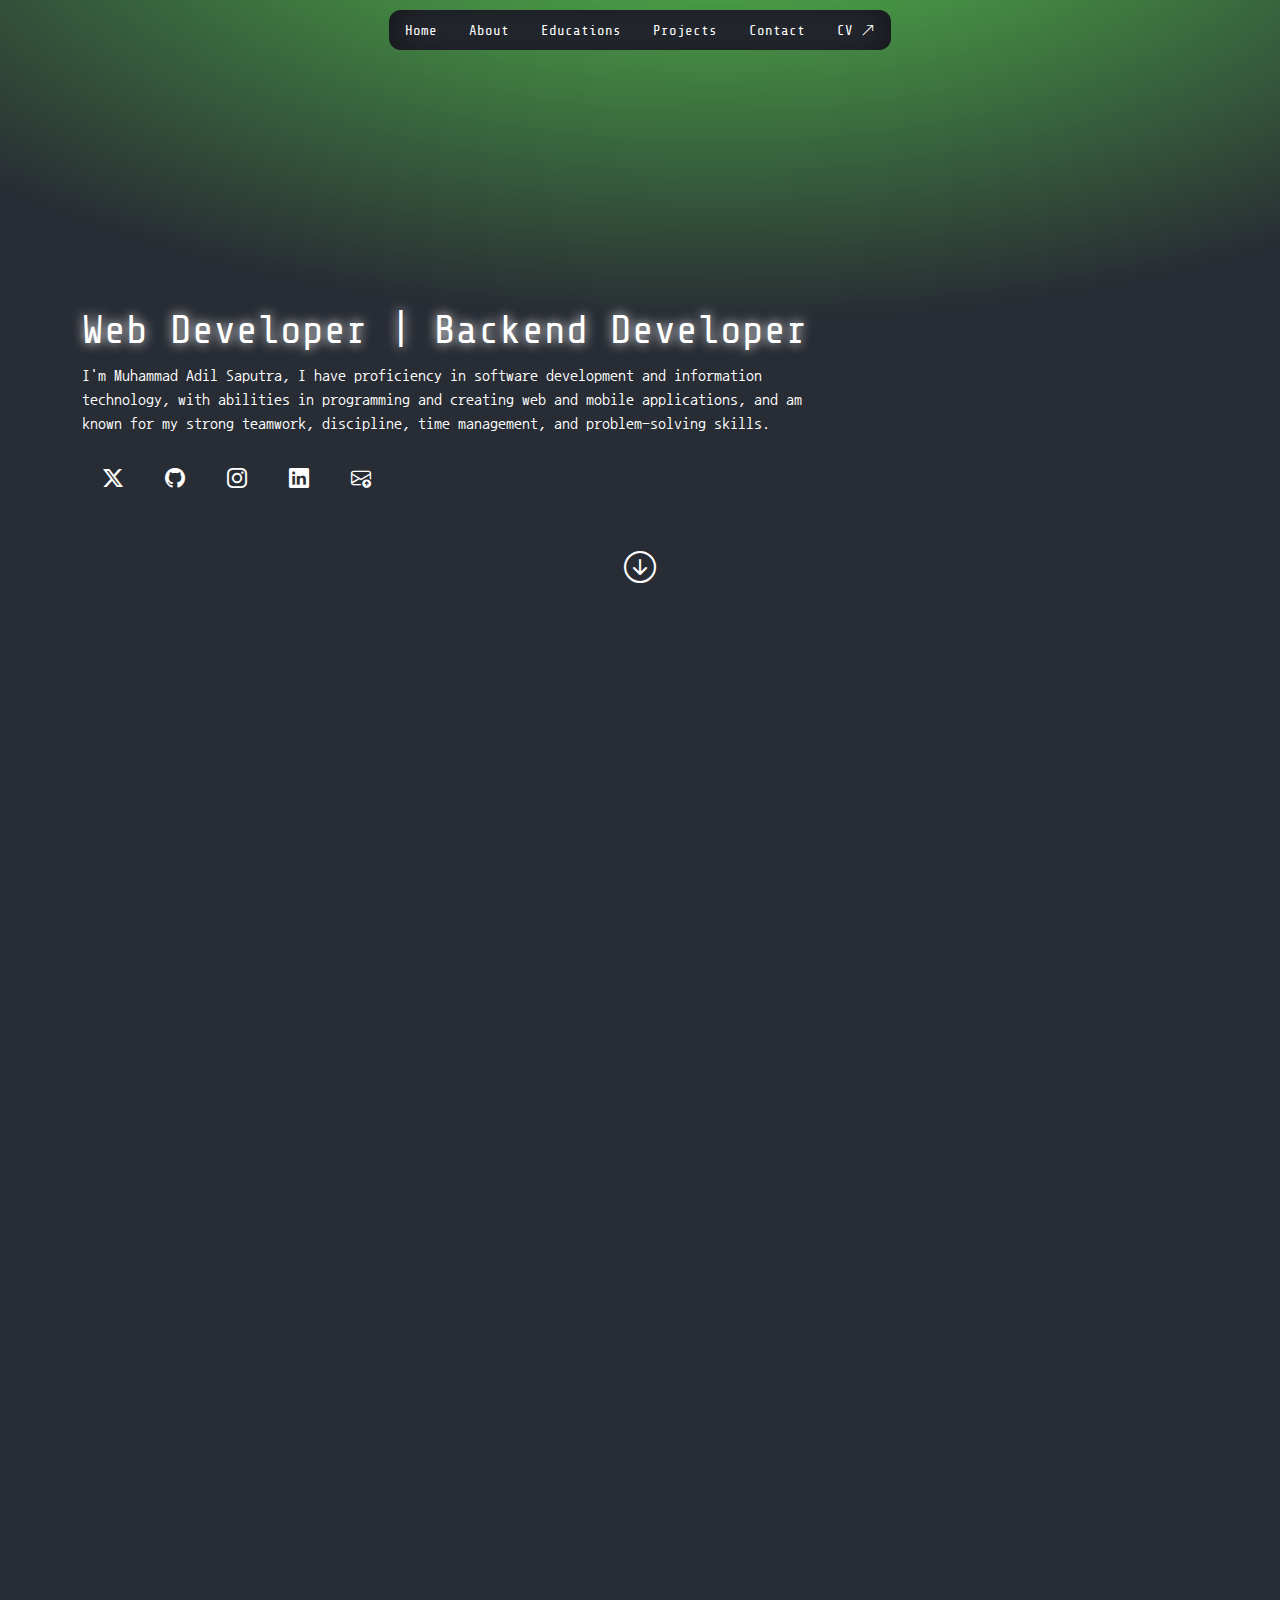
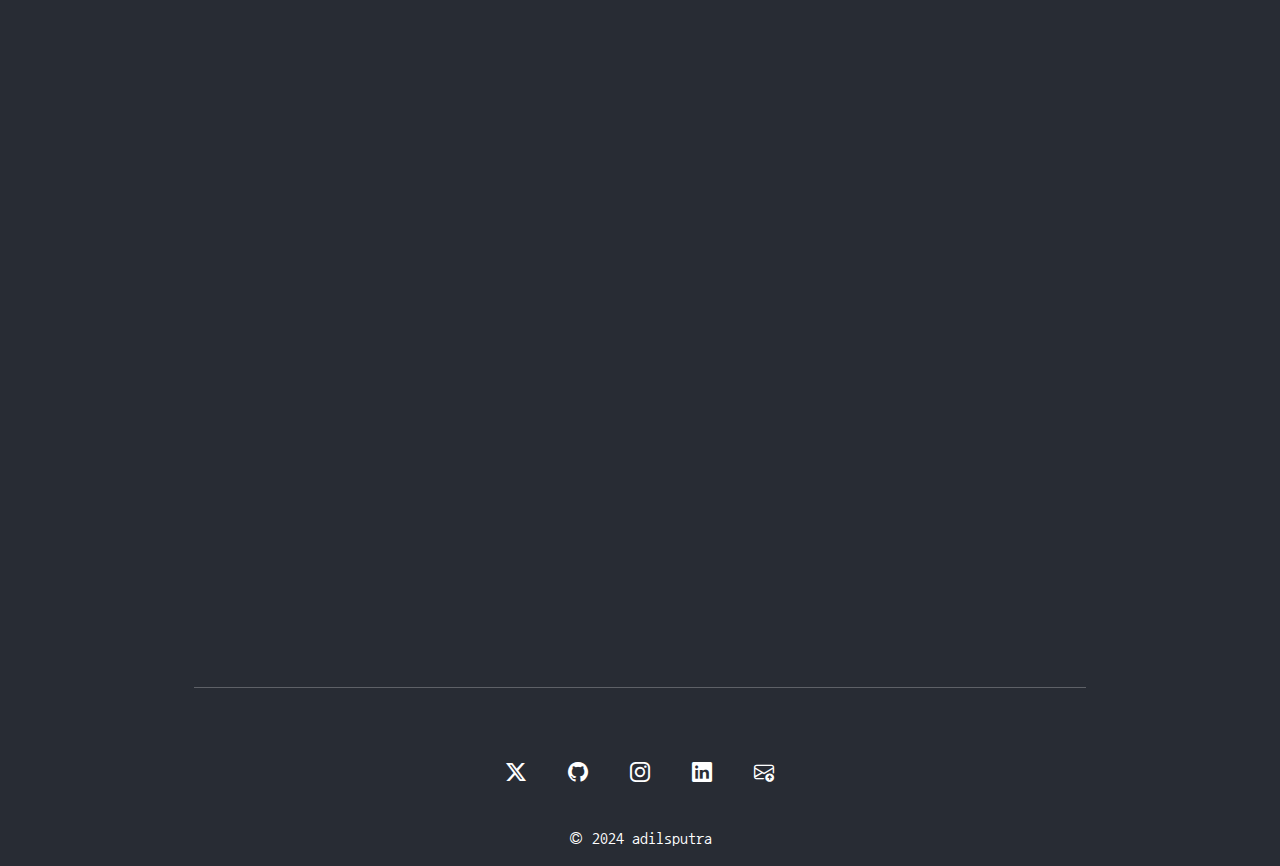
==== commit f6f12d00: "update cv" ====
--- a/index.html
+++ b/index.html
@@ -28,8 +28,10 @@
       <li><a href="#Educations">Educations</a></li>
       <li><a href="#Projects">Projects</a></li>
       <li><a href="#Contact">Contact</a></li>
-      <li><a href="https://drive.google.com/file/d/1x-O6DWu46ELmhPc6UdCjkXPo741tdpnT/view?usp=sharing">CV</a>
-        <i class="bi bi-arrow-up-right"></i>
+      <li>
+        <a href="https://drive.google.com/file/d/1y06Z_NcsYi48W77wKGmiYbKS8Puf5EFW/view?usp=sharing">CV
+          <i class="bi bi-arrow-up-right"></i>
+        </a>
       </li>
     </ul>
   </nav>
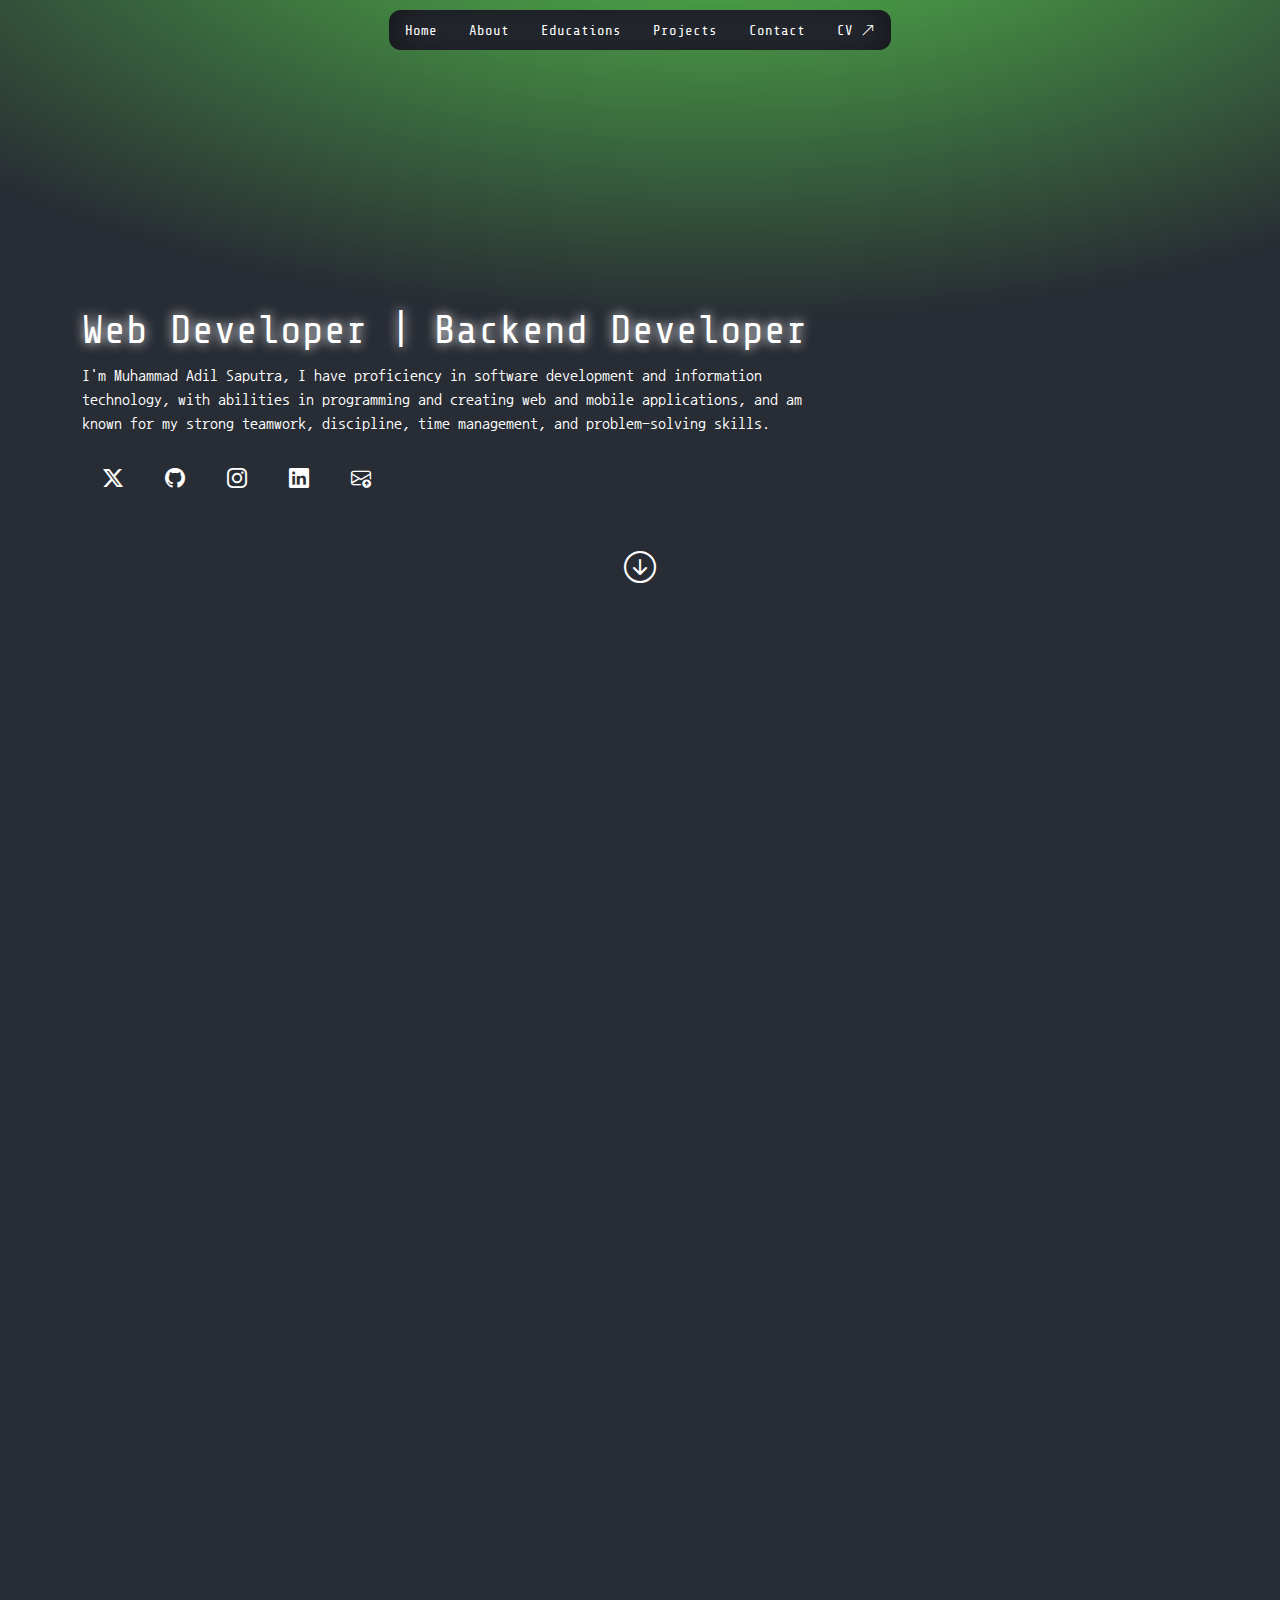
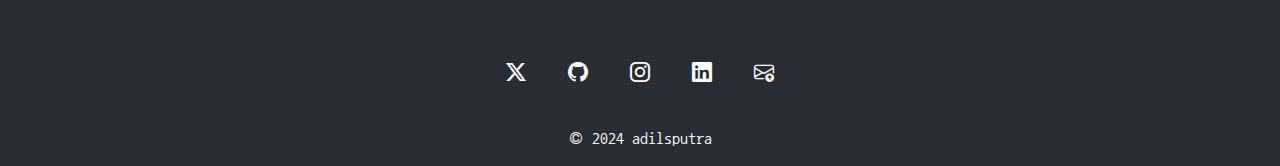
==== commit e699cccf: "add license and certification section" ====
--- a/index.html
+++ b/index.html
@@ -102,6 +102,84 @@
         </div>
       </div>
       <div class="arrow-down">
+        <a href="#LicenseCertification" class="bi bi-arrow-down-circle"></a>
+      </div>
+    </div>
+
+    <div class="license-cert-section fade-in" id="LicenseCertification">
+      <h1 class="mb-4 fade-in share-tech-mono">
+        <i class="bi bi-file-check"></i> License and Certification
+      </h1>
+      <div class="license-cert-grid">
+        <div class="row">
+          <div class="col-md-6">
+            <div class="license-cert-item fade-in">
+              <a class="title"
+                href="https://drive.google.com/file/d/1U-2Xg_FwDRI66x9fEiOk8YHoKYBGlQpz/view?usp=sharing">
+                Program Analyst
+                <i class="bi bi-arrow-up-right-circle"></i>
+              </a>
+              <div class="subtitle"><i class="bi bi-building-check"></i> Badan Nasional Sertifikasi Profesi (BNSP)</div>
+              <div class="subtitle"><i class="bi bi-calendar-check"></i> Aug 2024 - Aug 2027</div>
+            </div>
+            <div class="license-cert-item fade-in">
+              <a class="title"
+                href="https://drive.google.com/file/d/1UFk1j1ODRCpjmoIYNom2o7JZYeIaa12t/view?usp=sharing">
+                Intermediate Network Administrator
+                <i class="bi bi-arrow-up-right-circle"></i>
+              </a>
+              <div class="subtitle"><i class="bi bi-building-check"></i> Badan Nasional Sertifikasi Profesi (BNSP)</div>
+              <div class="subtitle"><i class="bi bi-calendar-check"></i> January 2021 - Present</div>
+            </div>
+            <div class="license-cert-item fade-in">
+              <a class="title" href="https://www.credential.net/a5962e47-b9af-473d-b7ff-11bbf49fb521">
+                The Origins I: HTML
+                <i class="bi bi-arrow-up-right-circle"></i>
+              </a>
+              <div class="subtitle"><i class="bi bi-building-check"></i> Codédex</div>
+              <div class="subtitle"><i class="bi bi-calendar-check"></i> Aug 2024</div>
+            </div>
+            <div class="license-cert-item fade-in">
+              <a class="title"
+                href="https://certificates.revou.co/muhammad-adil-saputra-certificate-attendance-sefc.pdf">
+                RevoU Fundamental Course : Software Engineering
+                <i class="bi bi-arrow-up-right-circle"></i>
+              </a>
+              <div class="subtitle"><i class="bi bi-building-check"></i> RevoU</div>
+              <div class="subtitle"><i class="bi bi-calendar-check"></i> Jul 2024</div>
+            </div>
+          </div>
+          <div class="col-md-6">
+            <div class="license-cert-item fade-in">
+              <a class="title"
+                href="https://www.cloudskillsboost.google/public_profiles/a6cc633e-62bb-4f90-9d8f-eab6f847cf5f/badges/9423768?utm_medium=social&utm_source=linkedin&utm_campaign=ql-social-share">
+                Networking Fundamentals on Google Cloud
+                <i class="bi bi-arrow-up-right-circle"></i>
+              </a>
+              <div class="subtitle"><i class="bi bi-building-check"></i> Google Cloud Skill Boost</div>
+              <div class="subtitle"><i class="bi bi-calendar-check"></i> Jun 2024</div>
+            </div>
+            <div class="license-cert-item fade-in">
+              <a class="title"
+                href="https://drive.google.com/file/d/1ISjEaMRr_4s-5HTjngBvNBxju_mVqrNG/view?usp=sharing">
+                Network Security
+                <i class="bi bi-arrow-up-right-circle"></i>
+              </a>
+              <div class="subtitle"><i class="bi bi-building-check"></i> Cisco Networking Academy</div>
+              <div class="subtitle"><i class="bi bi-calendar-check"></i> Jan 2024 - Jan 2026</div>
+            </div>
+            <div class="license-cert-item fade-in">
+              <a class="title" href="https://www.e-ujian.com/cert/bswjNX.122305">
+                TOEFL ITP
+                <i class="bi bi-arrow-up-right-circle"></i>
+              </a>
+              <div class="subtitle"><i class="bi bi-building-check"></i> ELskill English Course</div>
+              <div class="subtitle"><i class="bi bi-calendar-check"></i> Jan 2024 - Jan 2026</div>
+            </div>
+          </div>
+        </div>
+      </div>
+      <div class="arrow-down">
         <a href="#Educations" class="bi bi-arrow-down-circle"></a>
       </div>
     </div>
@@ -114,7 +192,7 @@
           Bina Sarana Informatika University
           <i class="bi bi-arrow-up-right-circle"></i>
         </a>
-        <div class="duration"><i class="bi bi-calendar-check"></i> January 2021 - Present</div>
+        <div class="subtitle"><i class="bi bi-calendar-check"></i> January 2021 - Present</div>
         <div class="description">
           During my time at Bina Sarana Informatika University (UBSI), I gained a solid foundation in
           information
@@ -137,7 +215,7 @@
           MAN 2 Kota Bekasi
           <i class="bi bi-arrow-up-right-circle"></i>
         </a>
-        <div class="duration"><i class="bi bi-calendar-check"></i> May 2019 - May 2021</div>
+        <div class="subtitle"><i class="bi bi-calendar-check"></i> May 2019 - May 2021</div>
         <div class="description">
           While attending high school, I had a valuable experience in the science department, which
           provided a
--- a/css/indexstyle.css
+++ b/css/indexstyle.css
@@ -136,7 +136,7 @@
   color: inherit; /* Inherits the color from the parent element */
 }
 
-.duration {
+.subtitle {
   color: gray;
   margin: 5px 0;
 }
@@ -149,6 +149,51 @@
 .modal-content {
   background-color: #333;
 }
+
+/* License and Certification styling */
+.license-cert-section {
+  min-height: 100vh;
+  justify-content: center;
+  align-items: center;
+  display: flex;
+  flex-direction: column;
+}
+
+.license-cert-grid {
+  display: grid;
+  grid-template-columns: repeat(auto-fit, minmax(300px, 1fr));
+  gap: 20px;
+  padding: 20px;
+}
+
+.license-cert-item {
+  padding: 20px;
+}
+
+.license-cert-item .title {
+  font-size: 1.2em;
+  color: #fff;
+  text-decoration: none;
+  display: block;
+  margin-bottom: 10px;
+}
+
+.license-cert-item .subtitle {
+  font-size: 0.9em;
+  color: #aaa;
+  margin-bottom: 5px;
+}
+
+.license-cert-item i {
+  margin-right: 5px;
+}
+
+@media (max-width: 768px) {
+  .license-cert-grid {
+    grid-template-columns: 1fr;
+  }
+}
+
 /* card style */
 .card {
   background-color: #333;
@@ -181,7 +226,6 @@
 }
 
 .contact-box {
-  border-radius: 10px;
   margin: 15px auto;
   padding: 20px;
   color: #fff;
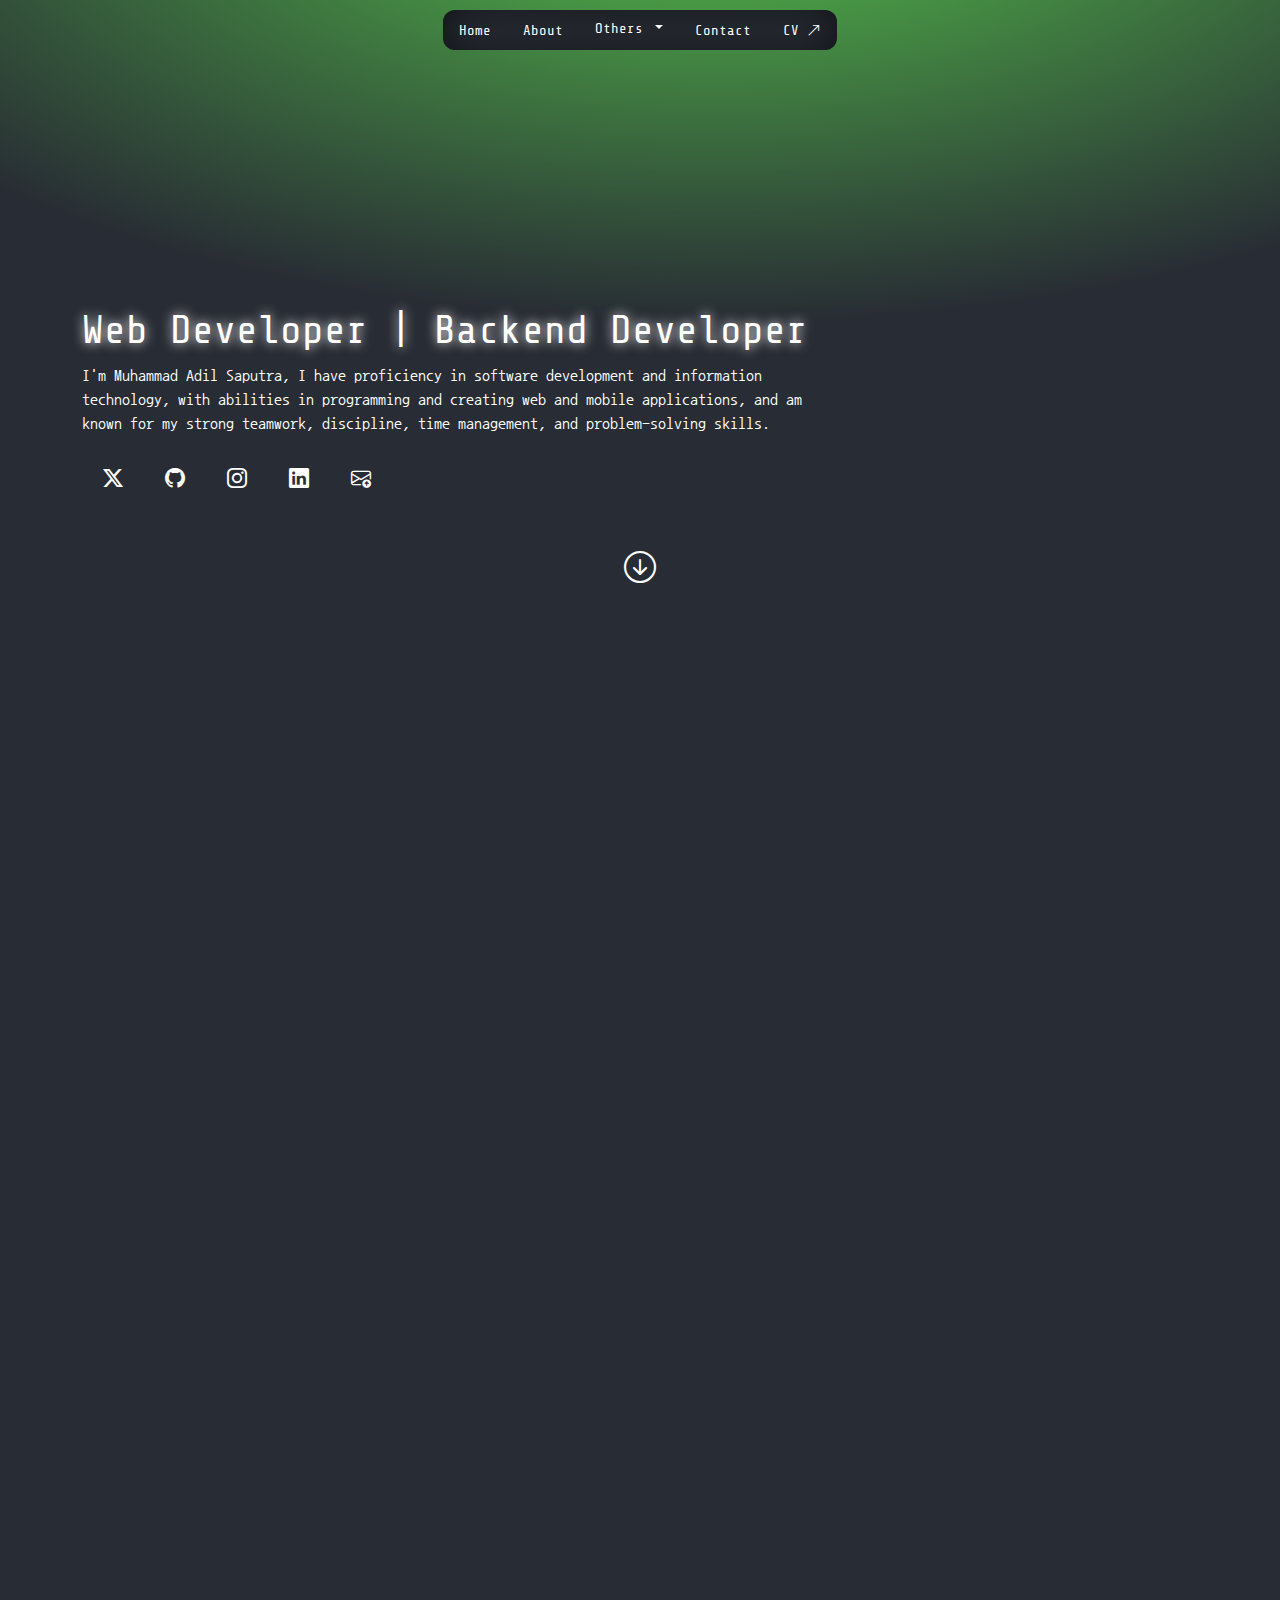
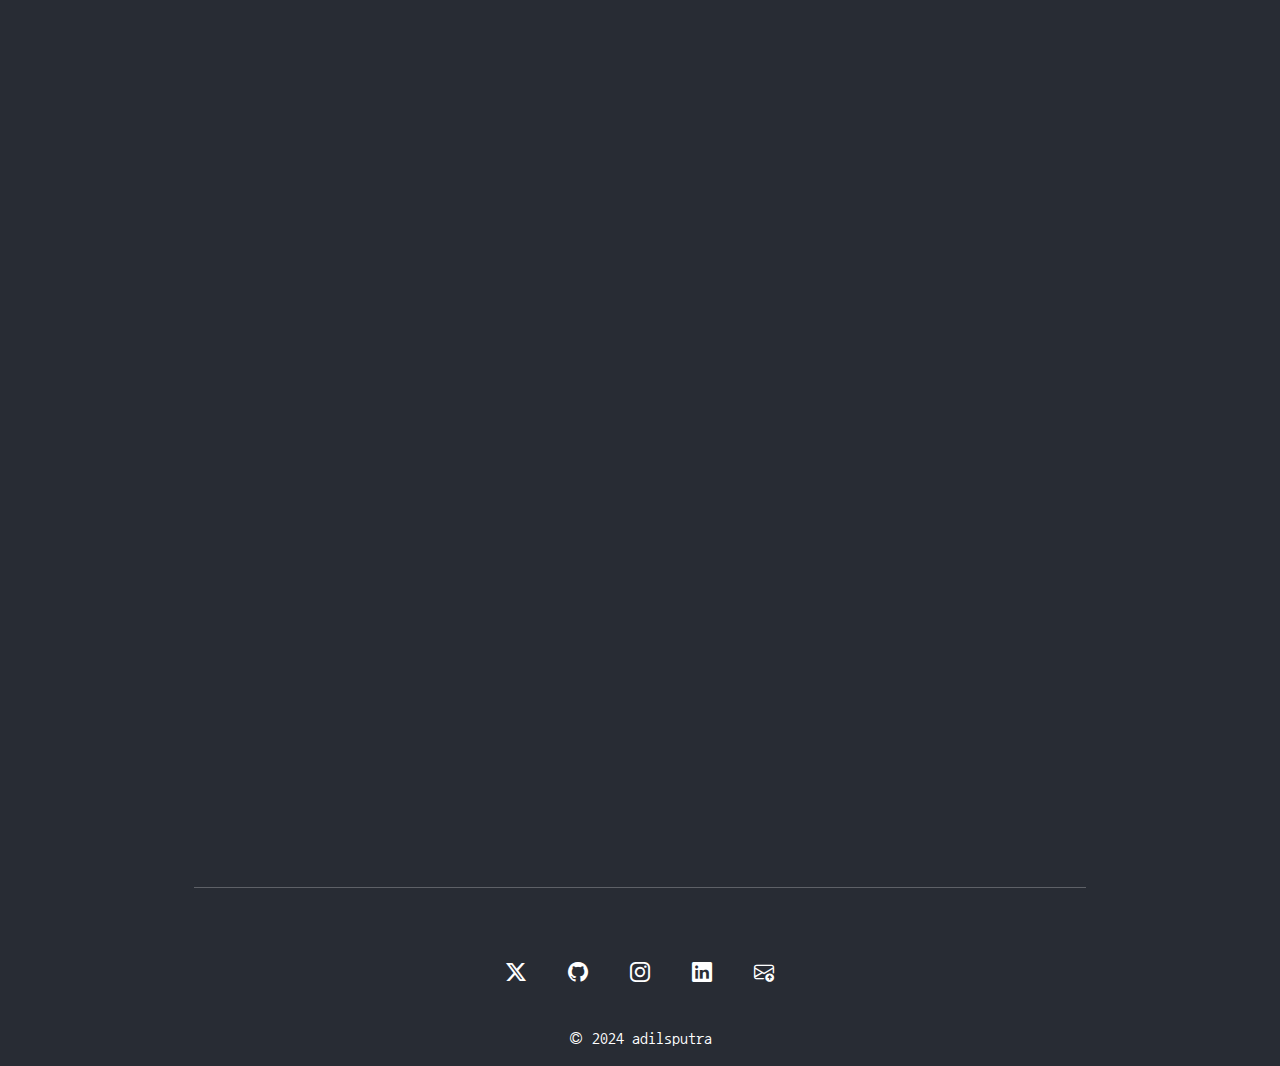
==== commit 5d07592e: "improving navbar and creating devtools section" ====
--- a/index.html
+++ b/index.html
@@ -25,8 +25,18 @@
     <ul>
       <li><a href="#Home">Home</a></li>
       <li><a href="#About">About</a></li>
-      <li><a href="#Educations">Educations</a></li>
-      <li><a href="#Projects">Projects</a></li>
+      <li class="nav-item dropdown">
+        <a class="nav-link dropdown-toggle" href="#" id="othersDropdown" role="button" data-bs-toggle="dropdown"
+          aria-expanded="false">
+          Others
+        </a>
+        <ul class="dropdown-menu" aria-labelledby="othersDropdown">
+          <li><a class="dropdown-item" href="#DevTools">DevTools</a></li>
+          <li><a class="dropdown-item" href="#LicenseCertification">License & Certification</a></li>
+          <li><a class="dropdown-item" href="#Educations">Educations</a></li>
+          <li><a class="dropdown-item" href="#Projects">Projects</a></li>
+        </ul>
+      </li>
       <li><a href="#Contact">Contact</a></li>
       <li>
         <a href="https://drive.google.com/file/d/1y06Z_NcsYi48W77wKGmiYbKS8Puf5EFW/view?usp=sharing">CV
@@ -35,6 +45,7 @@
       </li>
     </ul>
   </nav>
+
 
   <section class="hero fade-in" id="Home">
     <div class="container-lg">
@@ -102,6 +113,46 @@
         </div>
       </div>
       <div class="arrow-down">
+        <a href="#DevTools" class="bi bi-arrow-down-circle"></a>
+      </div>
+    </div>
+
+    <div id="DevTools" class="dev-tools-section fade-in">
+      <h2 class="mb-4 fade-in share-tech-mono">Development Tools</h2>
+
+      <div class="dev-tools-container">
+        <div class="dev-tool-item fade-in">
+          <i class="bi bi-filetype-php"></i>
+          <span class="tool-title">PHP</span>
+        </div>
+        <div class="dev-tool-item fade-in">
+          <i class="bi bi-fire"></i>
+          <span class="tool-title">CodeIgniter 4</span>
+        </div>
+        <div class="dev-tool-item fade-in">
+          <svg fill="#ffffff" width="65px" height="65px" viewBox="0 0 32 32" version="1.1"
+            xmlns="http://www.w3.org/2000/svg">
+            <path
+              d="M27.213 7.641c-0.035-0.004-0.076-0.006-0.117-0.006-0.517 0-0.949 0.364-1.054 0.849l-0.001 0.007c0.156 0.133 0.36 0.215 0.584 0.215 0.497 0 0.901-0.403 0.901-0.901 0-0.054-0.005-0.108-0.014-0.159l0.001 0.005c-0.073-0.007-0.157-0.011-0.242-0.011-0.020 0-0.041 0-0.061 0.001l0.003-0zM29.792 7.274c-0.023 0.006-0.052 0.037-0.089 0.102-0.262 0.424-0.417 0.938-0.417 1.488 0 0.004 0 0.008 0 0.012v-0.001c0.003 0.204 0.1 0.112 0.101-0.019 0.004-0.54 0.159-1.043 0.425-1.469l-0.007 0.012c0.032-0.079 0.023-0.137-0.014-0.125zM29.659 7.16c-0.021 0.005-0.055 0.032-0.096 0.095-0.334 0.453-0.565 1.003-0.647 1.6l-0.002 0.018c-0.016 0.202 0.091 0.121 0.104-0.010 0.085-0.601 0.313-1.136 0.65-1.586l-0.006 0.009c0.040-0.075 0.035-0.134-0.003-0.125zM29.536 7.010c-0.021 0.003-0.057 0.027-0.105 0.086-0.432 0.468-0.762 1.038-0.95 1.669l-0.008 0.030c-0.034 0.2 0.080 0.129 0.102-0.001 0.194-0.647 0.523-1.203 0.955-1.66l-0.002 0.002c0.046-0.072 0.045-0.131 0.008-0.126zM29.436 6.844c-0.047 0.011-0.087 0.036-0.116 0.070l-0 0c-0.511 0.506-0.924 1.11-1.211 1.78l-0.014 0.037c-0.062 0.194 0.060 0.137 0.102 0.012 0.303-0.69 0.712-1.278 1.213-1.774l0-0c0.056-0.065 0.064-0.124 0.025-0.125zM29.624 6.598c0.112 0.384 0.289 0.56 1.051 0.63-0.167 0.876-0.716 1.597-1.463 1.995l-0.015 0.007c-0.704 0.413-1.295 0.938-1.769 1.557l-0.011 0.015c-0.731 1.474-1.381 3.202-1.856 5.002l-0.044 0.196c-0.431 1.914-1.441 3.547-2.833 4.748l-0.011 0.009c-0.187-0.45 0.212-0.71 0.037-1.121-0.336 0.83-0.667 1.513-1.036 2.171l0.050-0.096c-0.939 1.919-2.712 3.306-4.834 3.695l-0.041 0.006c1.335-1.561 2.203-3.557 2.367-5.748l0.002-0.034c-0.5 0.109-0.54 1.455-1.347 1.949-0.065 0.002-0.142 0.002-0.218 0.002-0.617 0-1.222-0.055-1.809-0.162l0.062 0.009c-0.748-0.132-1.609-0.208-2.488-0.208-1.376 0-2.708 0.185-3.974 0.533l0.105-0.025c-1.65 0.823-2.996 1.592-4.298 2.426l0.184-0.11c-0.815 0.404-1.775 0.641-2.79 0.641-0.28 0-0.556-0.018-0.827-0.053l0.032 0.003c-0.217-0.292 1.252-0.67 1.17-1.308-0.67-0.072-1.060 0.089-1.642-0.175 0.070-0.122 0.164-0.222 0.276-0.298l0.003-0.002c1.067-0.737 4.096-0.175 4.907-0.971 0.428-0.445 0.814-0.938 1.146-1.467l0.022-0.038c0.337-0.53 0.731-0.984 1.183-1.374l0.008-0.007c0.192-0.156 0.492-0.426 0.714-0.579 0.853-0.564 1.835-1.043 2.877-1.39l0.089-0.026c1.467-0.516 2.95-0.69 4.515-1.287 1.045-0.349 1.952-0.81 2.776-1.383l-0.035 0.023c0.254-0.193 0.478-0.383 0.691-0.585l-0.004 0.004c2.774-2.739 2.95-6.469 6.767-6.861 0.462-0.048 0.84-0.032 1.185-0.043 0.013 0 0.028 0 0.044 0 0.397 0 0.77-0.101 1.096-0.279l-0.012 0.006zM30.34 6.042c-0.461 0.016-0.327 0.224-1.325 0.47-1.226 0.099-2.353 0.294-3.443 0.582l0.136-0.030c-2.833 1.187-3.292 5.778-6.667 7.554-1.859 0.895-4.026 1.642-6.289 2.133l-0.196 0.036c-1.465 0.493-2.732 1.209-3.833 2.119l0.020-0.016c-0.921 0.794-1.146 1.565-2.108 2.562-0.977 1.327-4.679 0.147-5.631 1.812 0.321 0.231 0.722 0.369 1.155 0.369 0.185 0 0.364-0.025 0.533-0.072l-0.014 0.003c-0.182 0.345-1.342 0.8-1.132 1.31 0.367 0.058 0.79 0.091 1.221 0.091 1.448 0 2.808-0.373 3.991-1.028l-0.042 0.021c1.107-0.703 2.39-1.262 3.758-1.606l0.091-0.019c0.027-0 0.058-0 0.090-0 2.586 0 5.115 0.247 7.564 0.72l-0.249-0.040c-0.57 1.015-1.145 1.88-1.776 2.7l0.038-0.052c-0.19 0.204 0.162 0.384 0.812 0.261 1.084-0.226 2.043-0.638 2.89-1.205l-0.029 0.019c0.961-0.727 1.785-1.567 2.472-2.514l0.024-0.034c0.805 1.29 3.641 1.575 4.224 0.459-1.083-0.459-1.315-2.845-0.943-3.875 0.39-0.988 0.77-2.21 1.068-3.464l0.039-0.195c0.32-1.162 0.516-2.935 0.897-3.843 0.456-1.128 1.341-1.481 2.006-2.079 0.791-0.515 1.307-1.395 1.307-2.396 0-0.025-0-0.050-0.001-0.074l0 0.004c-0.008-0.445-0.237-0.691-0.656-0.679z">
+            </path>
+          </svg>
+          <span class="tool-title">MariaDB</span>
+        </div>
+        <div class="dev-tool-item fade-in">
+          <i class="bi bi-bootstrap"></i>
+          <span class="tool-title">Bootstrap</span>
+        </div>
+        <div class="dev-tool-item fade-in">
+          <i class="bi bi-filetype-html"></i>
+          <span class="tool-title">HTML5</span>
+        </div>
+        <div class="dev-tool-item fade-in">
+          <i class="bi bi-filetype-css"></i>
+          <span class="tool-title">CSS3</span>
+        </div>
+      </div>
+
+      <div class="arrow-down">
         <a href="#LicenseCertification" class="bi bi-arrow-down-circle"></a>
       </div>
     </div>
@@ -129,7 +180,7 @@
                 <i class="bi bi-arrow-up-right-circle"></i>
               </a>
               <div class="subtitle"><i class="bi bi-building-check"></i> Badan Nasional Sertifikasi Profesi (BNSP)</div>
-              <div class="subtitle"><i class="bi bi-calendar-check"></i> January 2021 - Present</div>
+              <div class="subtitle"><i class="bi bi-calendar-check"></i> Aug 2024 - Aug 2027</div>
             </div>
             <div class="license-cert-item fade-in">
               <a class="title" href="https://www.credential.net/a5962e47-b9af-473d-b7ff-11bbf49fb521">
--- a/css/indexstyle.css
+++ b/css/indexstyle.css
@@ -53,6 +53,28 @@
   text-decoration: none;
   color: #ffffff;
   font-size: 14px;
+}
+
+.nav-item .dropdown-menu {
+  background-color: #282c34;
+  border-radius: 12px;
+}
+
+.dropdown-toggle {
+  font-size: 14px;
+}
+
+.dropdown-item {
+  color: #ffffff;
+  font-size: 14px;
+  white-space: nowrap;
+  overflow: hidden;
+  text-overflow: ellipsis;
+}
+
+.dropdown-item:hover {
+  background-color: #444c56;
+  color: #ffffff;
 }
 
 /* hero styling */
@@ -153,10 +175,16 @@
 /* License and Certification styling */
 .license-cert-section {
   min-height: 100vh;
-  justify-content: center;
-  align-items: center;
   display: flex;
   flex-direction: column;
+  justify-content: center;
+  align-items: center;
+}
+
+.license-cert-section h1 {
+  text-align: center; /* Menyelaraskan teks di tengah */
+  width: 100%; /* Mengambil seluruh lebar elemen */
+  font-size: 2em; /* Sesuaikan ukuran font untuk tampilan besar */
 }
 
 .license-cert-grid {
@@ -192,6 +220,42 @@
   .license-cert-grid {
     grid-template-columns: 1fr;
   }
+}
+
+/* Development Tools styling */
+.dev-tools-section {
+  min-height: 100vh;
+  display: flex;
+  flex-direction: column;
+  justify-content: center;
+  align-items: center;
+  padding: 20px;
+}
+
+.dev-tools-container {
+  display: flex;
+  justify-content: center;
+  align-items: center;
+  flex-wrap: wrap;
+  gap: 20px;
+}
+
+.dev-tool-item {
+  display: flex;
+  flex-direction: column;
+  align-items: center;
+  text-align: center;
+  padding: 10px;
+}
+
+.dev-tool-item i {
+  font-size: 2.5em;
+  margin-bottom: 5px;
+}
+
+.tool-title {
+  font-size: 0.9em;
+  color: #fff;
 }
 
 /* card style */
